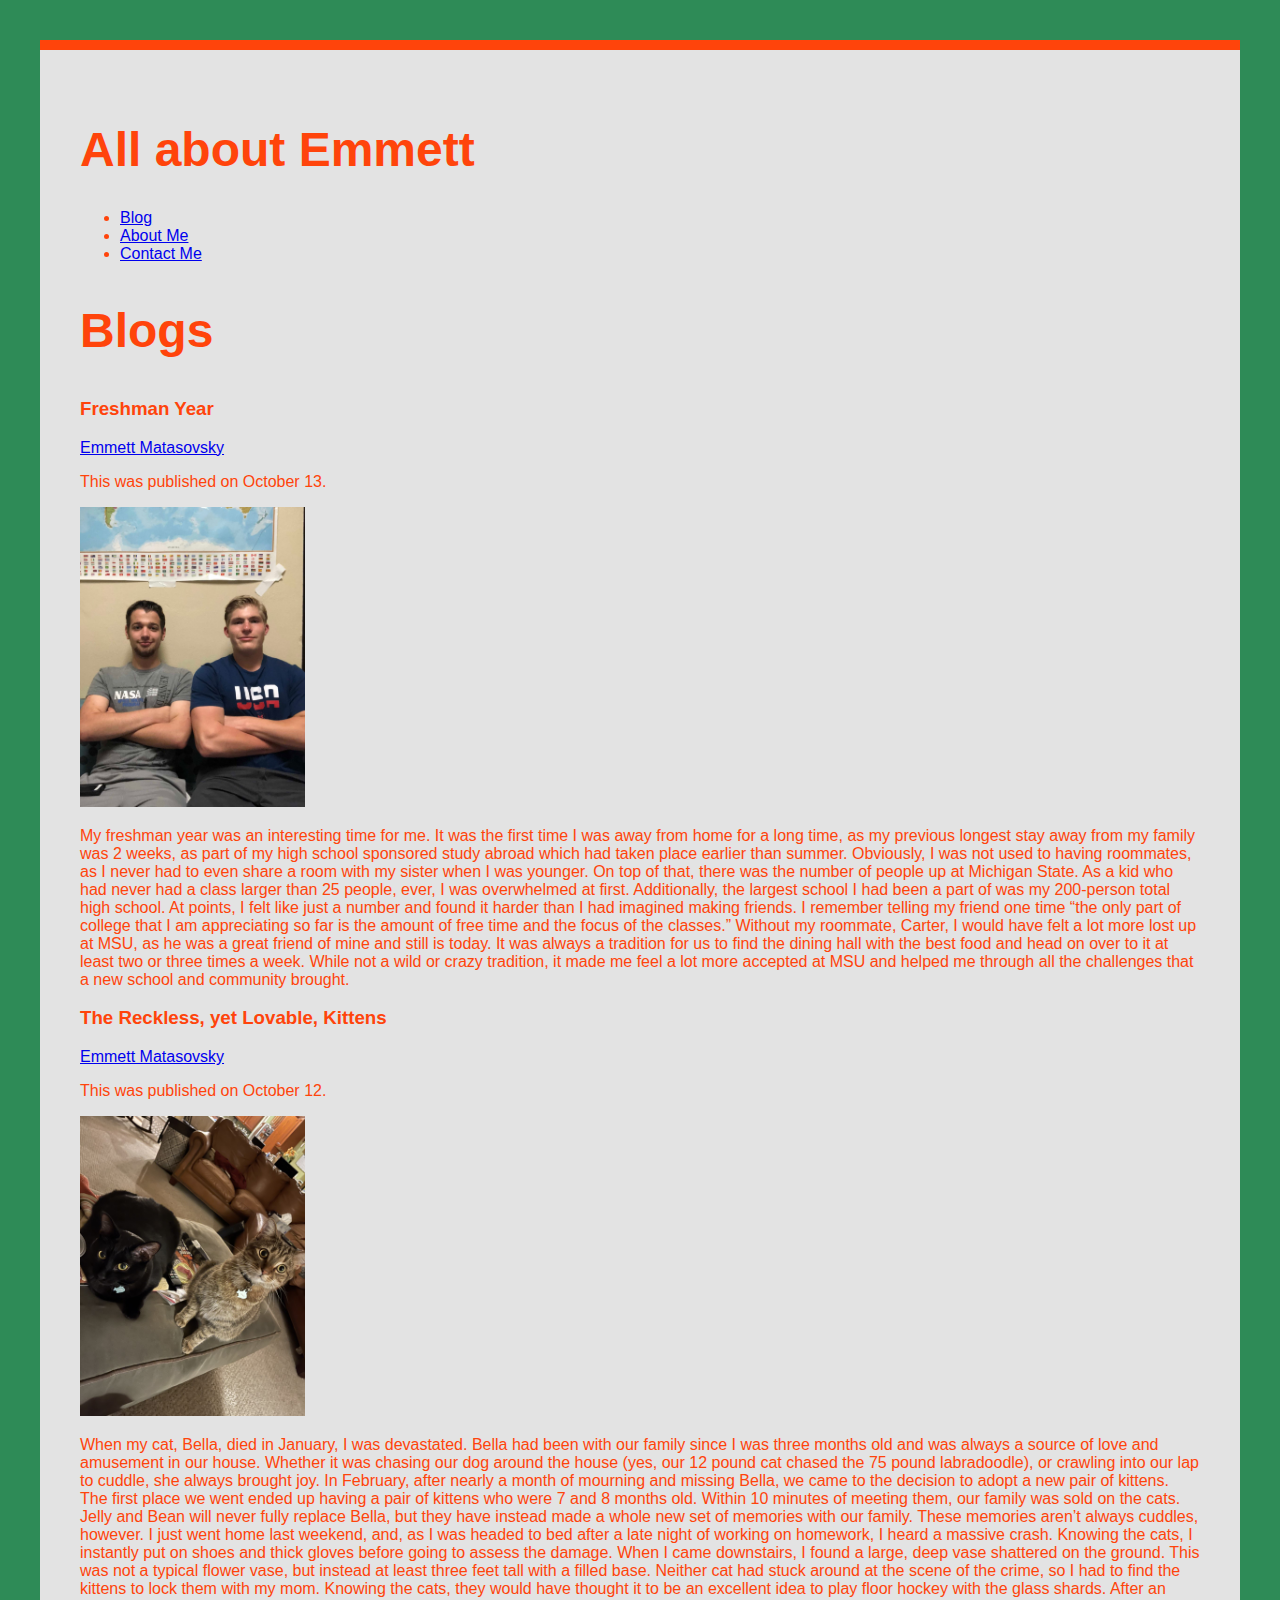
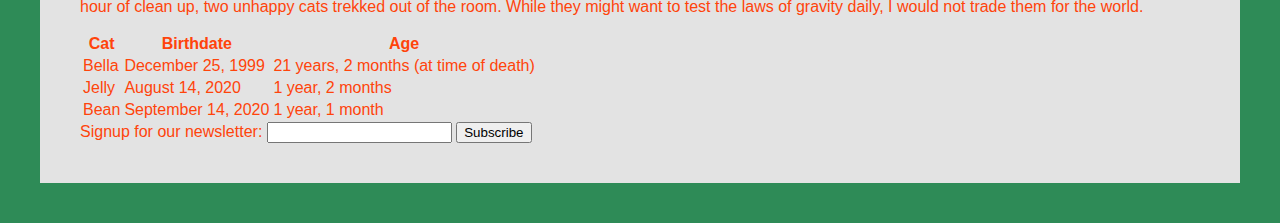
==== index.html @ 65b0ec15 "Update index.html" ====
<!DOCTYPE html>
<html lang="en">
    <head>
        <meta charset="UTF-8">
    <meta http-equiv="X-UA-Compatible" content="IE=edge">
    <meta name="viewport" content="width=device-width, initial-scale=1.0">
    <link rel="stylesheet" href="style.css">
    <title>My Blog</title>
    </head>
    <body>
        <header>
            <h1>All about Emmett</h1>
          
      
          <nav>
            <ul>
              <li><a href="index.html">Blog</a></li>
              <li><a href="about.html">About Me</a></li>
              <li><a href="contact.html">Contact Me</a></li>
            </ul>
          </nav>
        </header>
        <section id="blog">
          <h2>Blogs</h2>
          <article class="blog-post">
            <h3>Freshman Year</h3>
            <a href="https://twitter.com/E_Matasovsky57" rel="author">Emmett Matasovsky</a>
            <p>This was published on <time datetime="2021-10-13">October 13.</time></p>
            <p><img src="Freshman.jpg" alt="Carter and I, freshman year." height="300"></p>
            <p>
                My freshman year was an interesting time for me. It was the first time I was away from home for a long time, 
                as my previous longest stay away from my family was 2 weeks, as part of my high school sponsored study abroad
                 which had taken place earlier than summer. Obviously, I was not used to having roommates, as I never had to even 
                 share a room with my sister when I was younger. On top of that, there was the number of people up at Michigan
                  State. As a kid who had never had a class larger than 25 people, ever, I was overwhelmed at first. Additionally,
                   the largest school I had been a part of was my 200-person total high school. At points, I felt like just a 
                   number and found it harder than I had imagined making friends. I remember telling my friend one time 
                   “the only part of college that I am appreciating so far is the amount of free time and the focus of the
                    classes.” Without my roommate, Carter, I would have felt a lot more lost up at MSU, as he was a great friend 
                    of mine and still is today. It was always a tradition for us to find the dining hall with the best food and
                     head on over to it at least two or three times a week. While not a wild or crazy tradition, it made me feel 
                     a lot more accepted at MSU and helped me through all the challenges that a new school and community brought.
            </p></article>
            <article class="blog-post">
            <h3>The Reckless, yet Lovable, Kittens</h3>
                <a href="https://twitter.com/E_Matasovsky57" rel="author">Emmett Matasovsky</a>
                <p>This was published on <time datetime="2021-10-12">October 12.</time></p>
                <p><img src="Kittens.jpg" alt="Jelly and Bean" height="300"></p>
            <p>When my cat, Bella, died in January, I was devastated. Bella had been with our family since I was three months old and
                 was always a source of love and amusement in our house. Whether it was chasing our dog around the house (yes, our 12 pound
                  cat chased the 75 pound labradoodle), or crawling into our lap to cuddle, she always brought joy. In February, after nearly
                   a month of mourning and missing Bella, we came to the decision to adopt a new pair of kittens. The first place we went 
                   ended up having a pair of kittens who were 7 and 8 months old. Within 10 minutes of meeting them, our family was sold on the
                    cats. Jelly and Bean will never fully replace Bella, but they have instead made a whole new set of memories with our family. 
                    These memories aren’t always cuddles, however. I just went home last weekend, and, as I was headed to bed after a late night 
                    of working on homework, I heard a massive crash. Knowing the cats, I instantly put on shoes and thick gloves before going to
                     assess the damage. When I came downstairs, I found a large, deep vase shattered on the ground. This was not a typical flower 
                     vase, but instead at least three feet tall with a filled base. Neither cat had stuck around at the scene of the crime, 
                     so I had to find the kittens to lock them with my mom. Knowing the cats, they would have thought it to be an excellent idea 
                     to play floor hockey with the glass shards. After an hour of clean up, two unhappy cats trekked out of the room. 
                While they might want to test the laws of gravity daily, I would not trade them for the world.</p>
                <table>
                  <tr>
                    <th>Cat</th>
                    <th>Birthdate</th>
                    <th>Age</th>
                  </tr>
                  <tr>
                    <td>Bella</td>
                    <td>December 25, 1999</td>
                    <td>21 years, 2 months (at time of death)</td>
                  </tr>
                  <tr>
                    <td>Jelly</td>
                    <td>August 14, 2020</td>
                    <td>1 year, 2 months</td>
                  </tr>
                  <tr>
                    <td>Bean</td>
                    <td>September 14, 2020</td>
                    <td>1 year, 1 month</td>
                  </tr>
                </table>
            </article>
          </section>
            <form>
              <label> Signup for our newsletter:
                <input type="text">
              </label>
              <button>Subscribe</button>
            </form>
    </body>
</html>
---- style.css ----
html{
    background: seagreen;
}
body{
    background: #e3e3e3;
    font-family: Arial, Helvetica, sans-serif;
    margin: 40px;
    padding: 40px;
    color: rgb(255, 68, 11);
    border-top: 10px solid rgb(255, 68, 11);
}
h1{
    font-size: 3em;
}
h2{
    font-size: 3em;
}
h4{
    font-size: 2em;
}
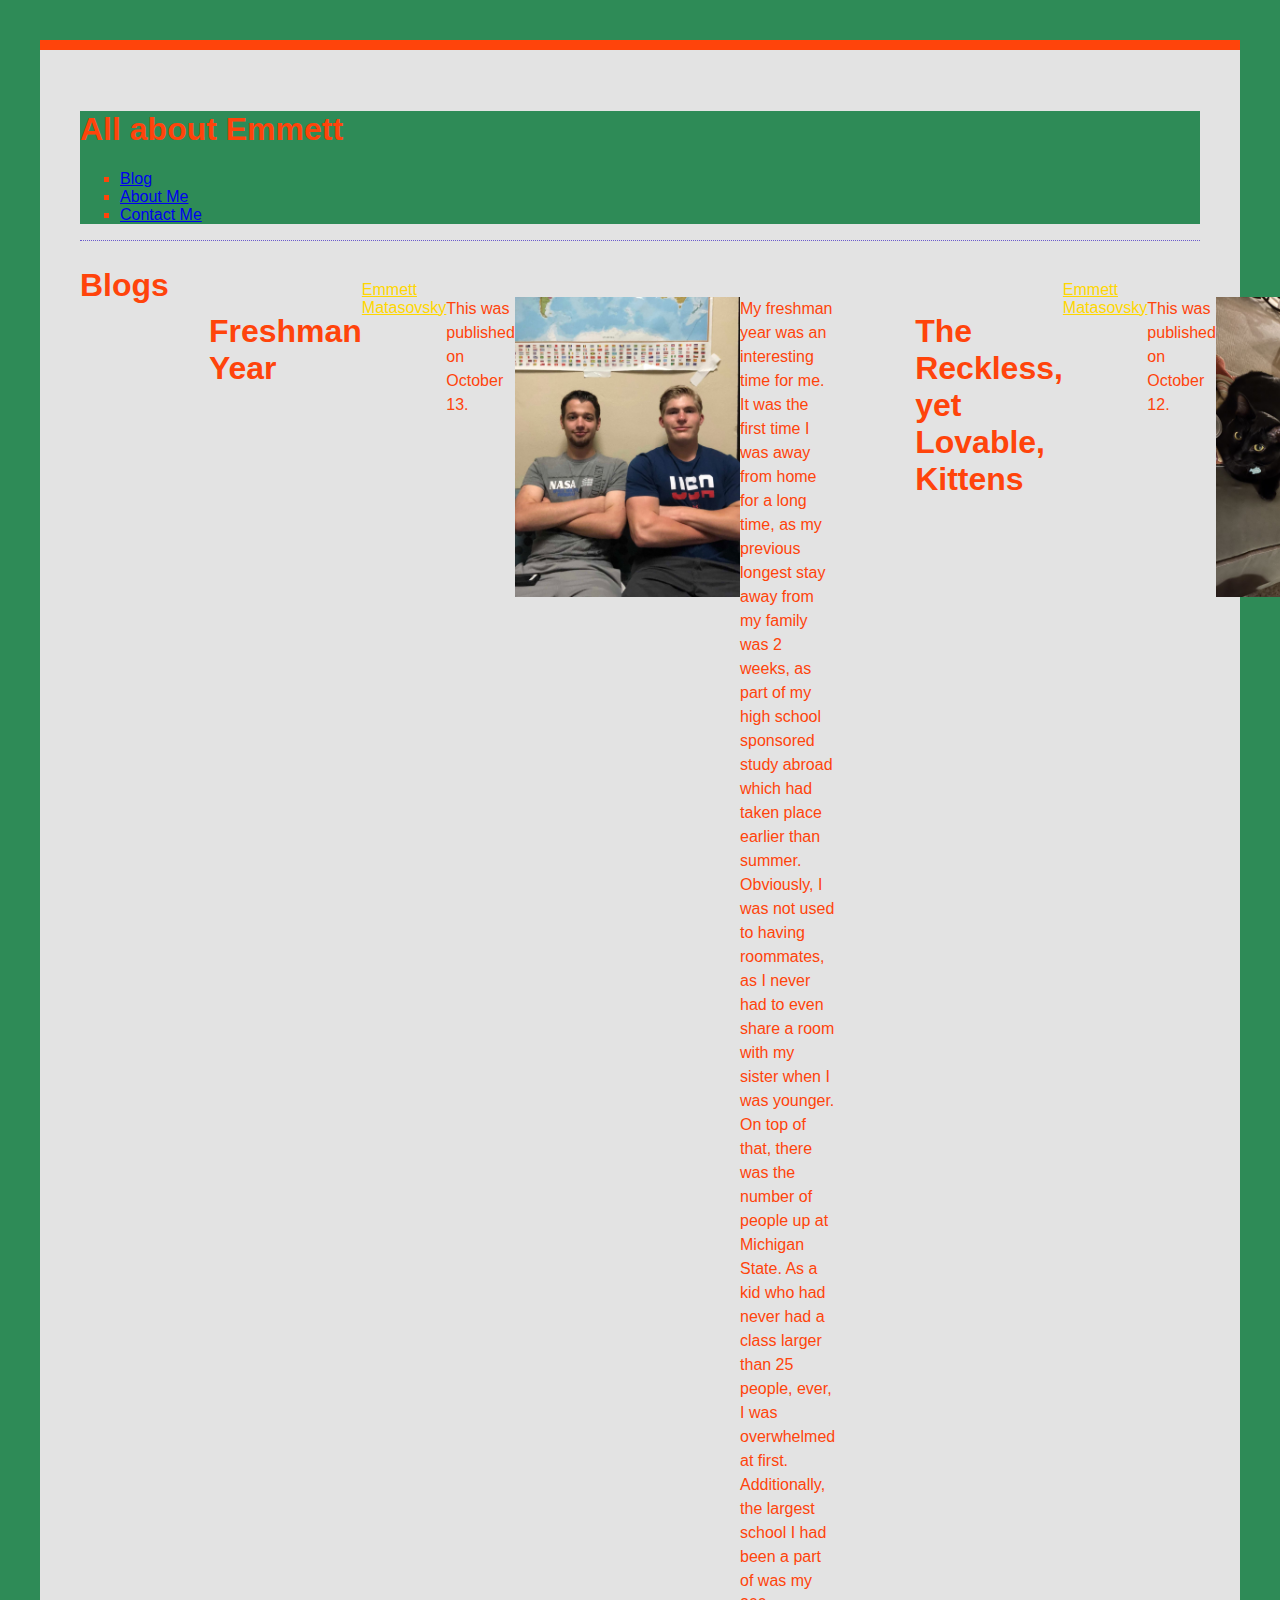
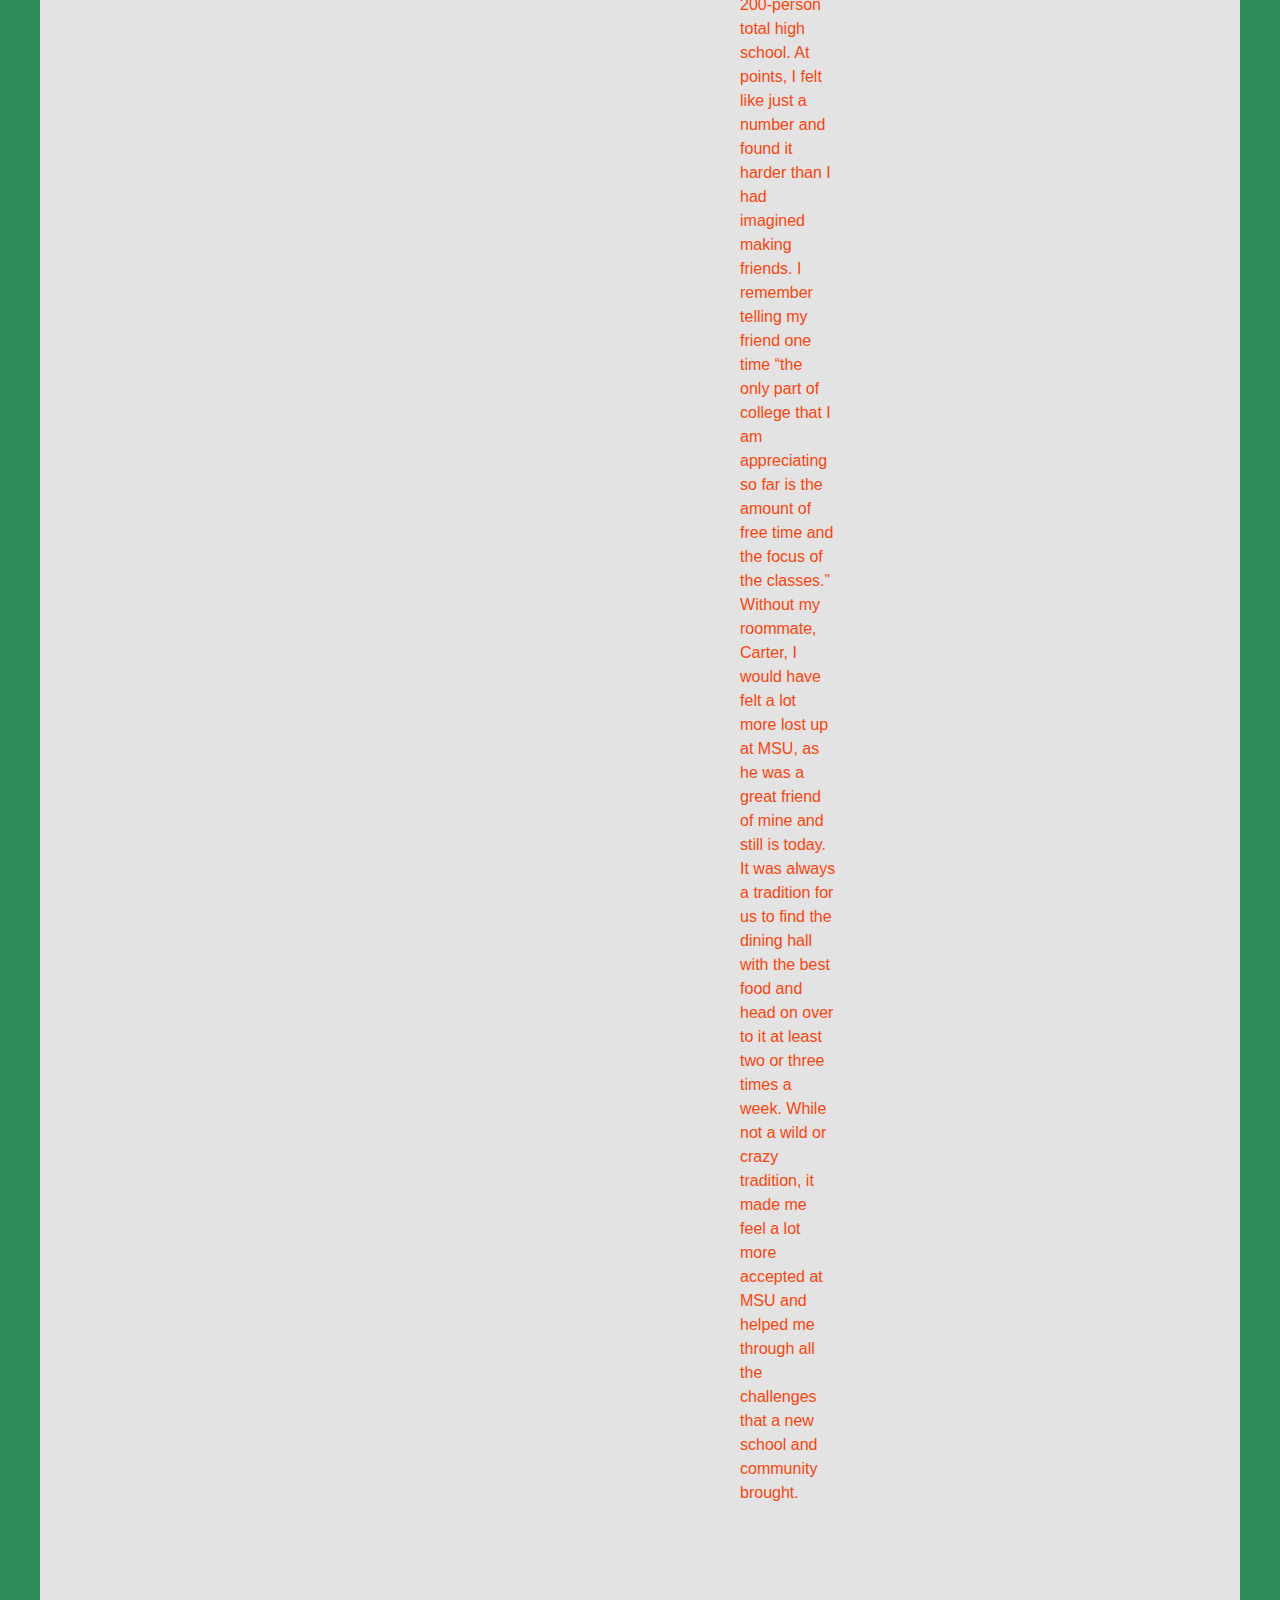
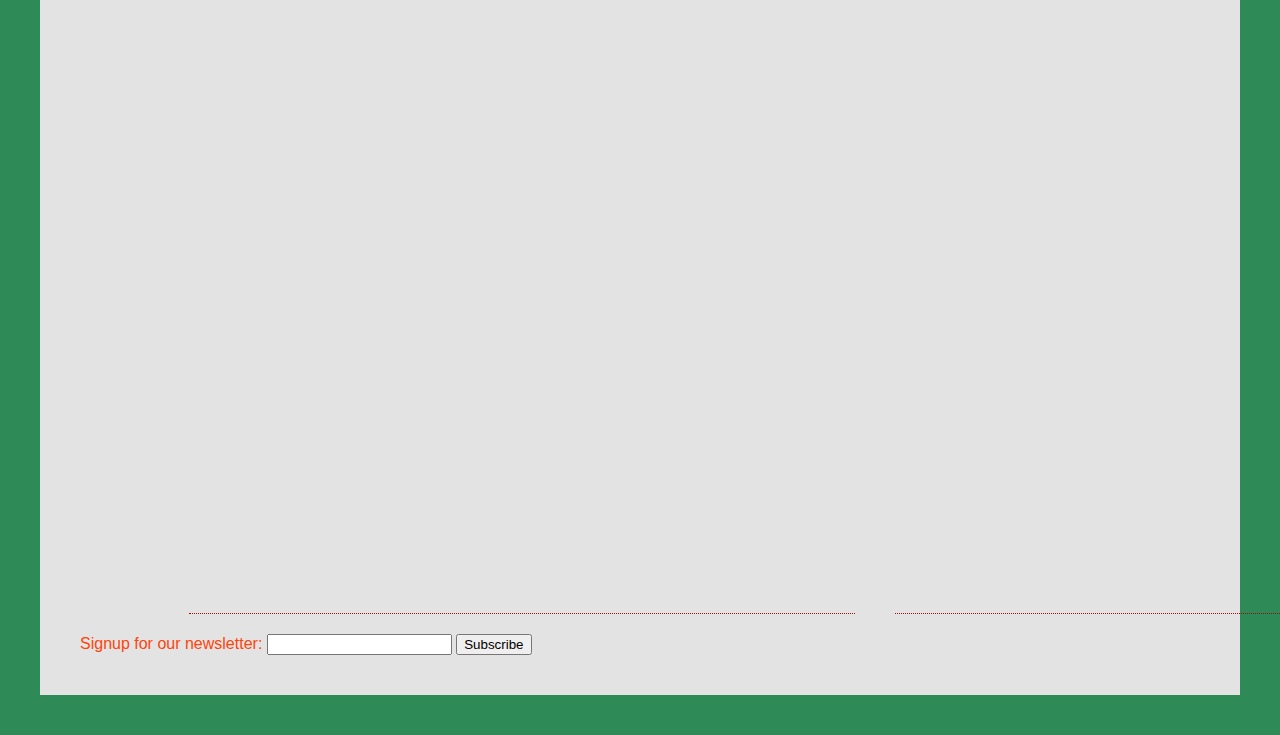
==== commit abca0964: "Update index.html" ====
--- a/index.html
+++ b/index.html
@@ -8,7 +8,7 @@
     <title>My Blog</title>
     </head>
     <body>
-        <header>
+        <header class="stickyarea">
             <h1>All about Emmett</h1>
           
       
--- a/style.css
+++ b/style.css
@@ -9,12 +9,48 @@
     color: rgb(255, 68, 11);
     border-top: 10px solid rgb(255, 68, 11);
 }
+header{
+    background: seagreen;
+    position: sticky;
+    top:0;
+}
+section{
+    display: flex;
+}
+.blog-post{
+    padding: 20px;
+    margin: 20px;
+    display: flex;
+}
+
+}
 h1{
     font-size: 3em;
+    margin: 0;
+}
+p{
+    line-height: 1.5em;
+
 }
 h2{
-    font-size: 3em;
+    font-size: 2em;
+}
+h3{
+    font-size: 2em;
+    
 }
 h4{
     font-size: 2em;
-}+}
+ul {
+    list-style: square;
+}
+a[href="https://twitter.com/E_Matasovsky57"]{
+    color: gold;
+}
+#blog {
+    border-top: 1px dotted slateblue;
+}
+.blog-post{
+    border-bottom: 1px dotted #a00f0f;
+}
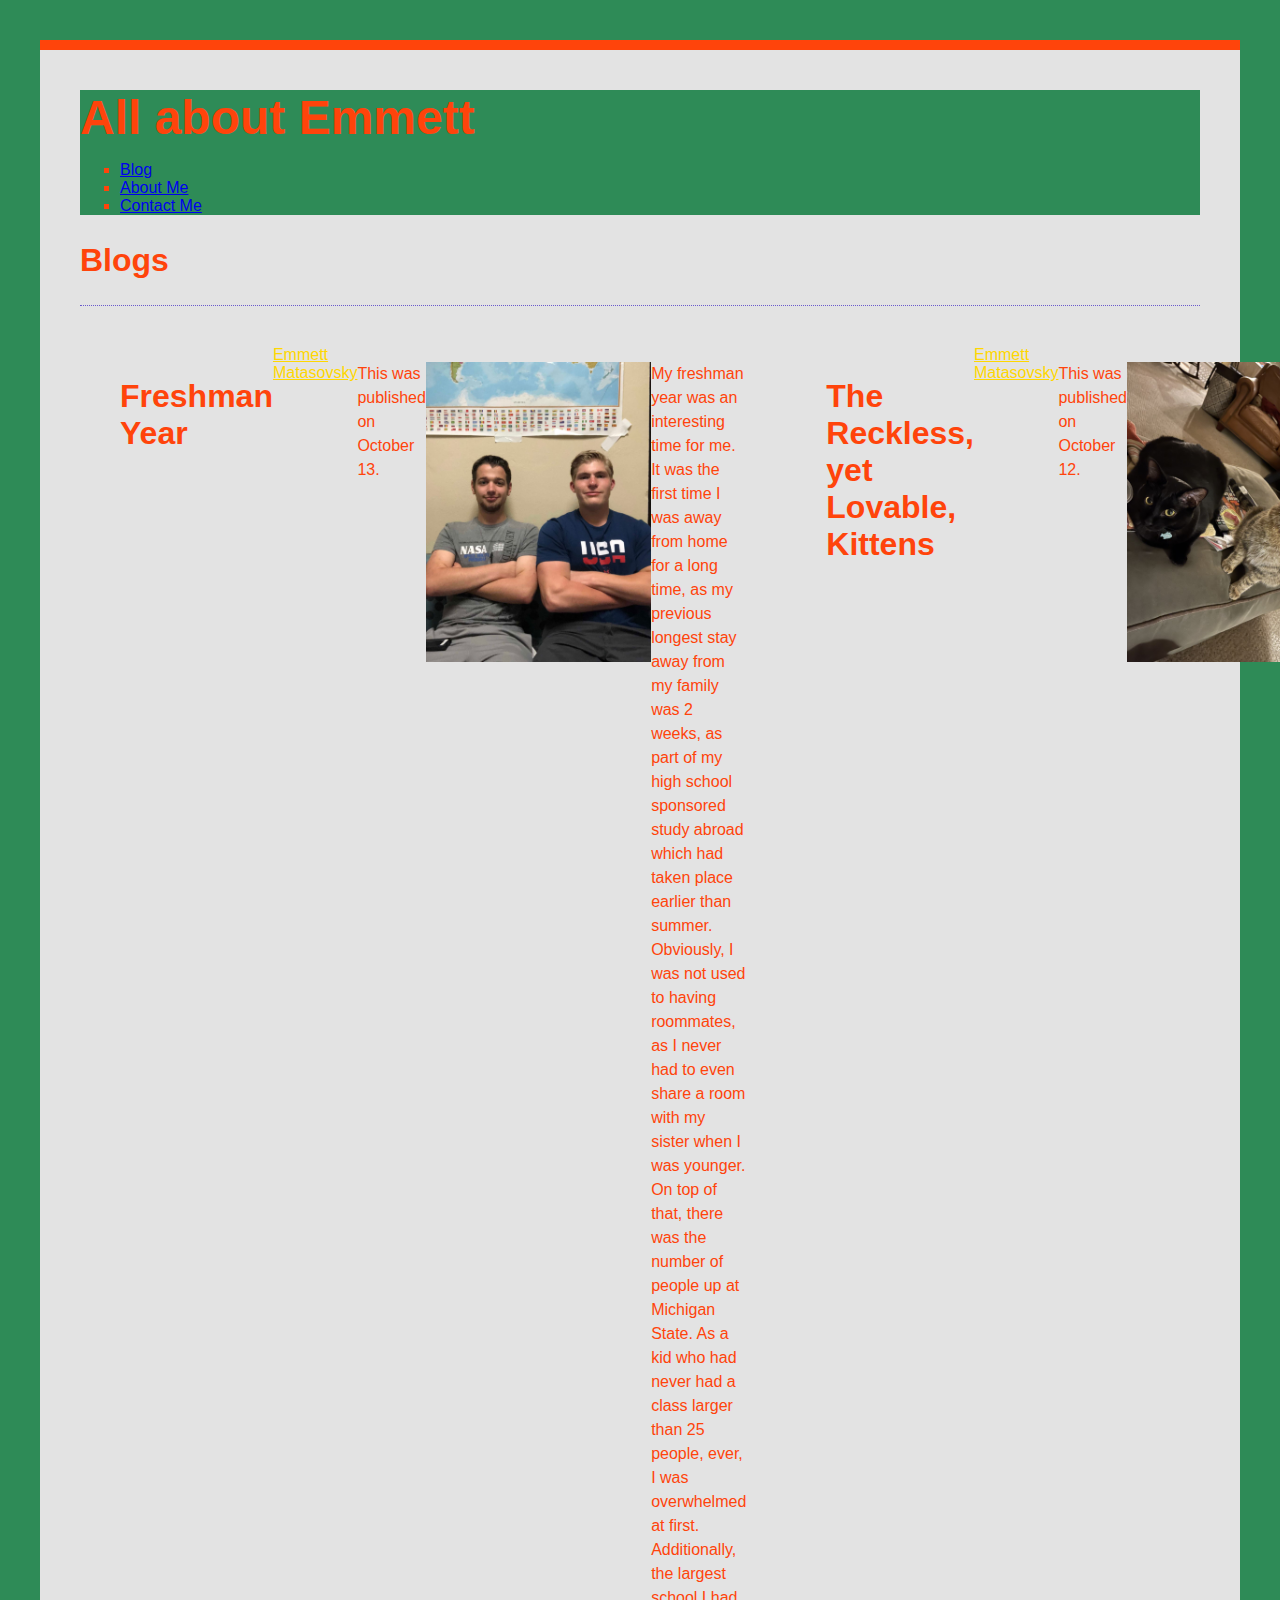
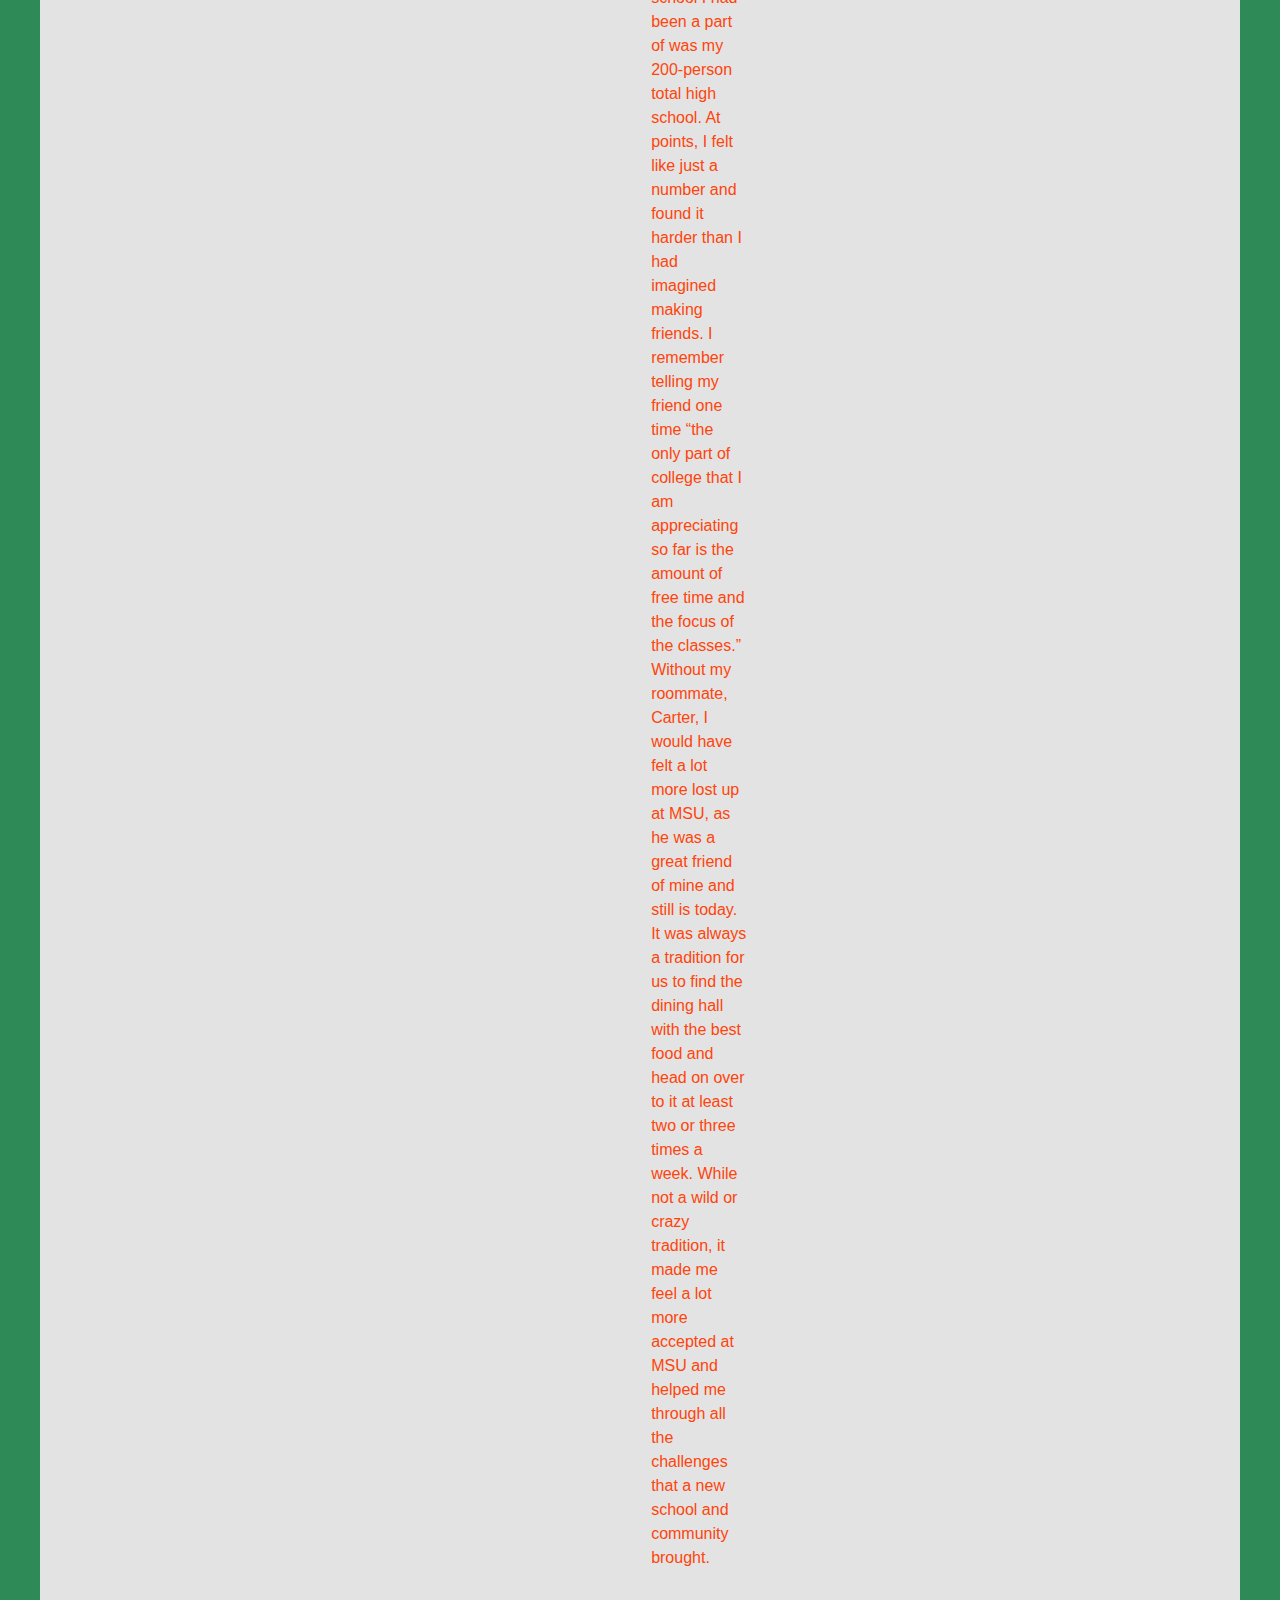
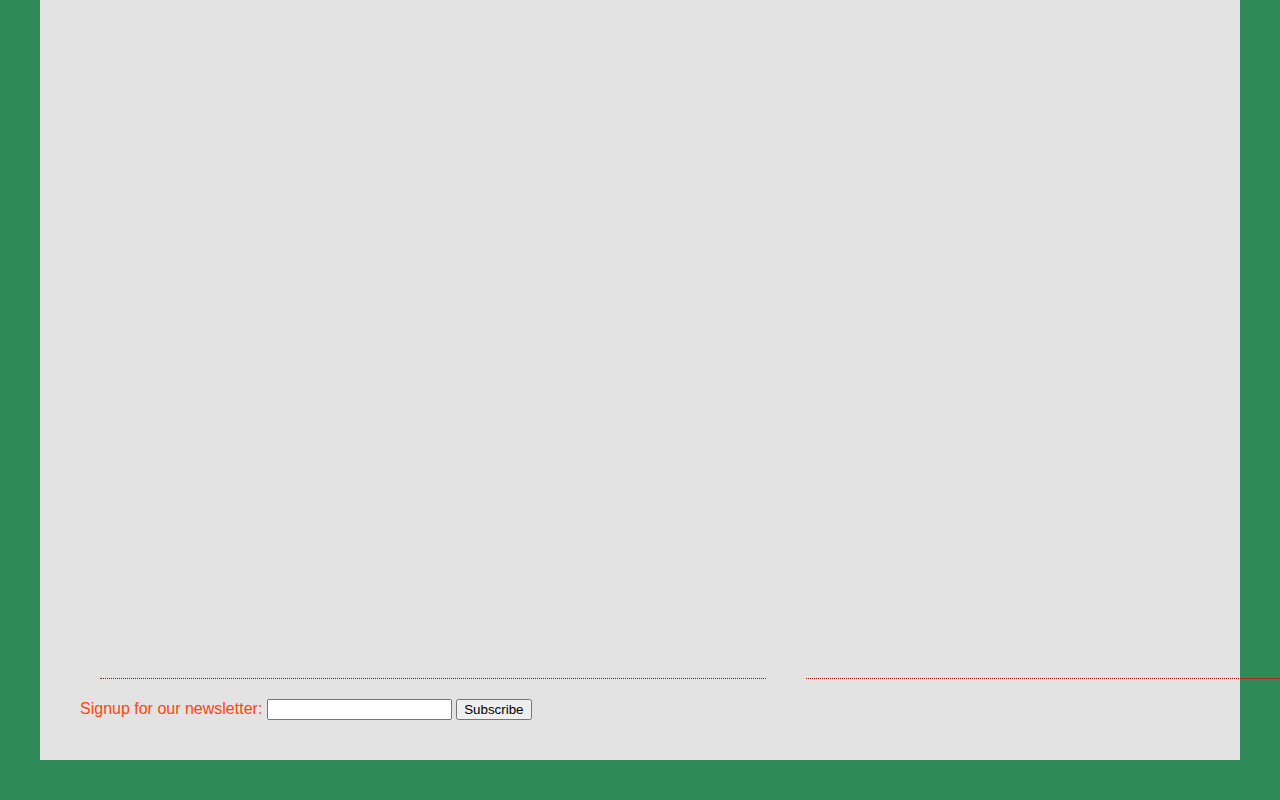
==== commit ce87b239: "Update index.html" ====
--- a/index.html
+++ b/index.html
@@ -20,8 +20,8 @@
             </ul>
           </nav>
         </header>
+        <header><h2>Blogs</h2></header>
         <section id="blog">
-          <h2>Blogs</h2>
           <article class="blog-post">
             <h3>Freshman Year</h3>
             <a href="https://twitter.com/E_Matasovsky57" rel="author">Emmett Matasovsky</a>
--- a/style.css
+++ b/style.css
@@ -9,7 +9,7 @@
     color: rgb(255, 68, 11);
     border-top: 10px solid rgb(255, 68, 11);
 }
-header{
+.stickyarea{
     background: seagreen;
     position: sticky;
     top:0;
@@ -21,8 +21,6 @@
     padding: 20px;
     margin: 20px;
     display: flex;
-}
-
 }
 h1{
     font-size: 3em;
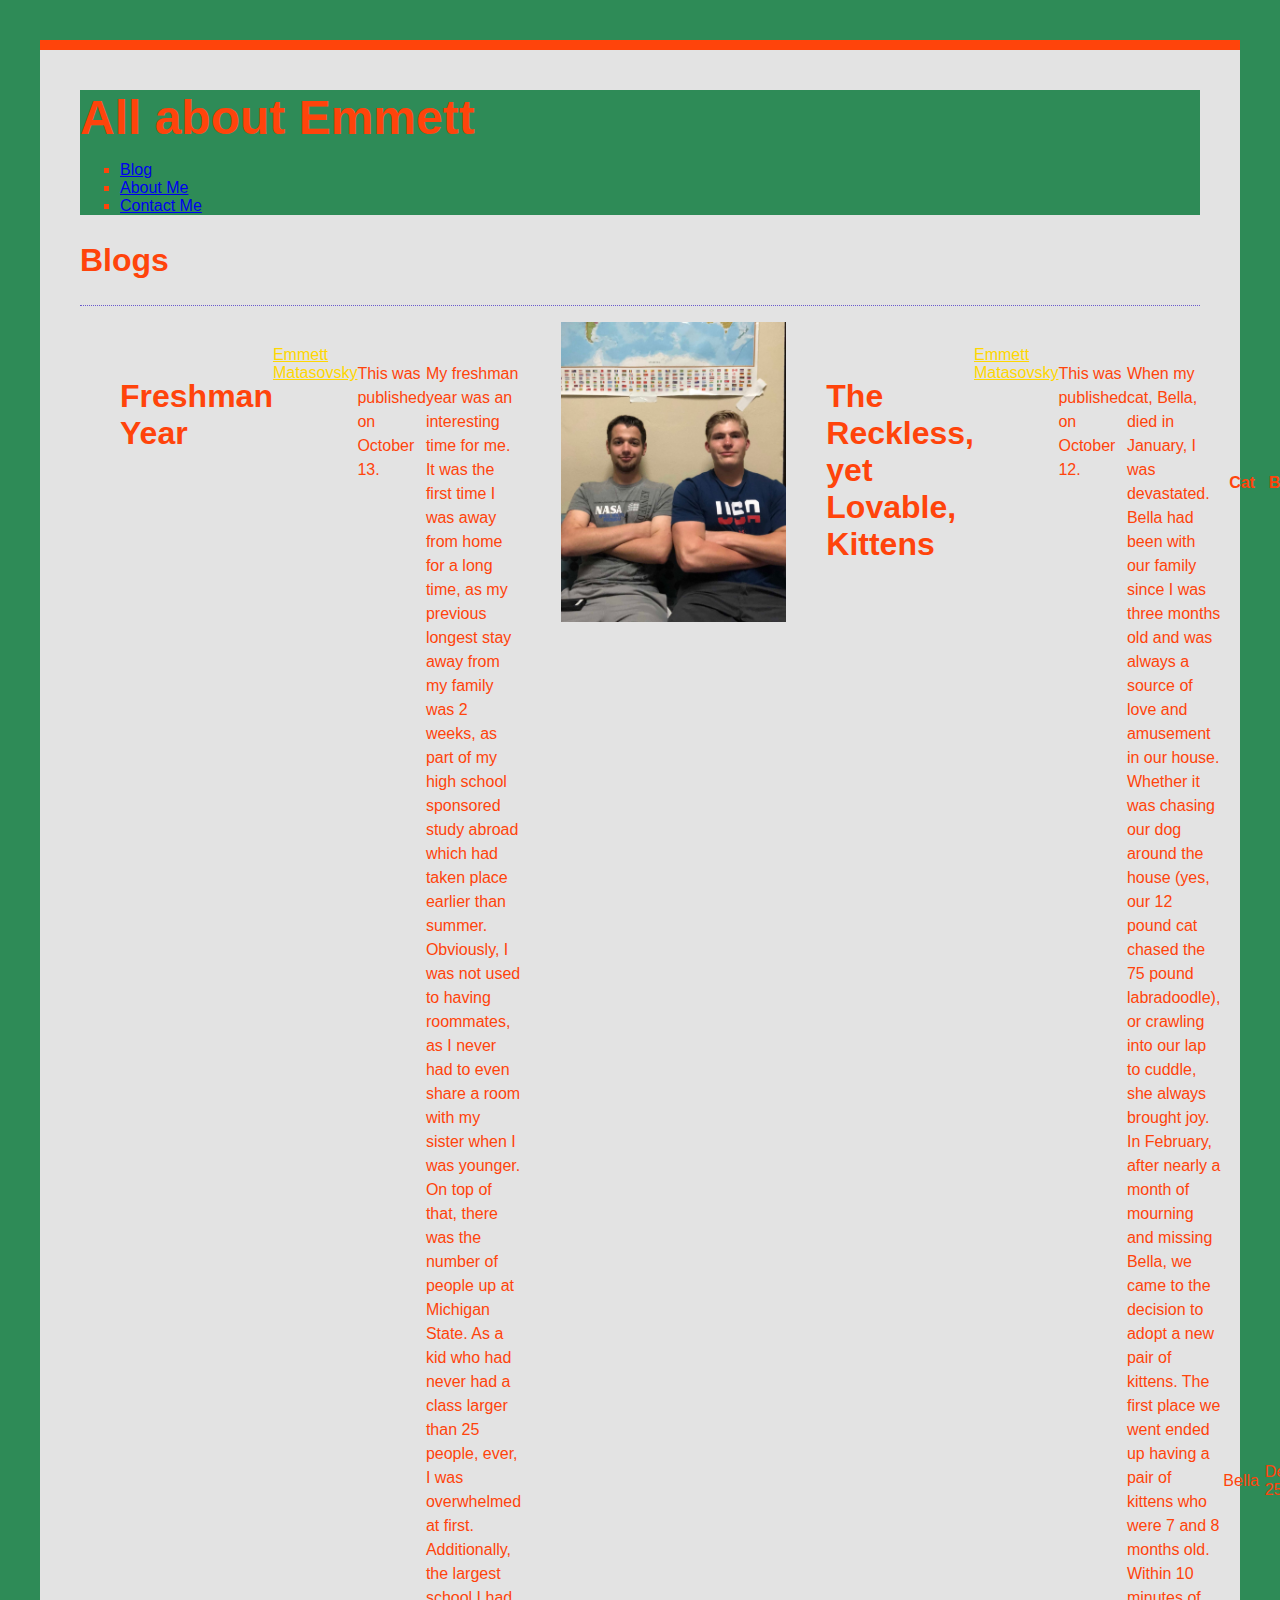
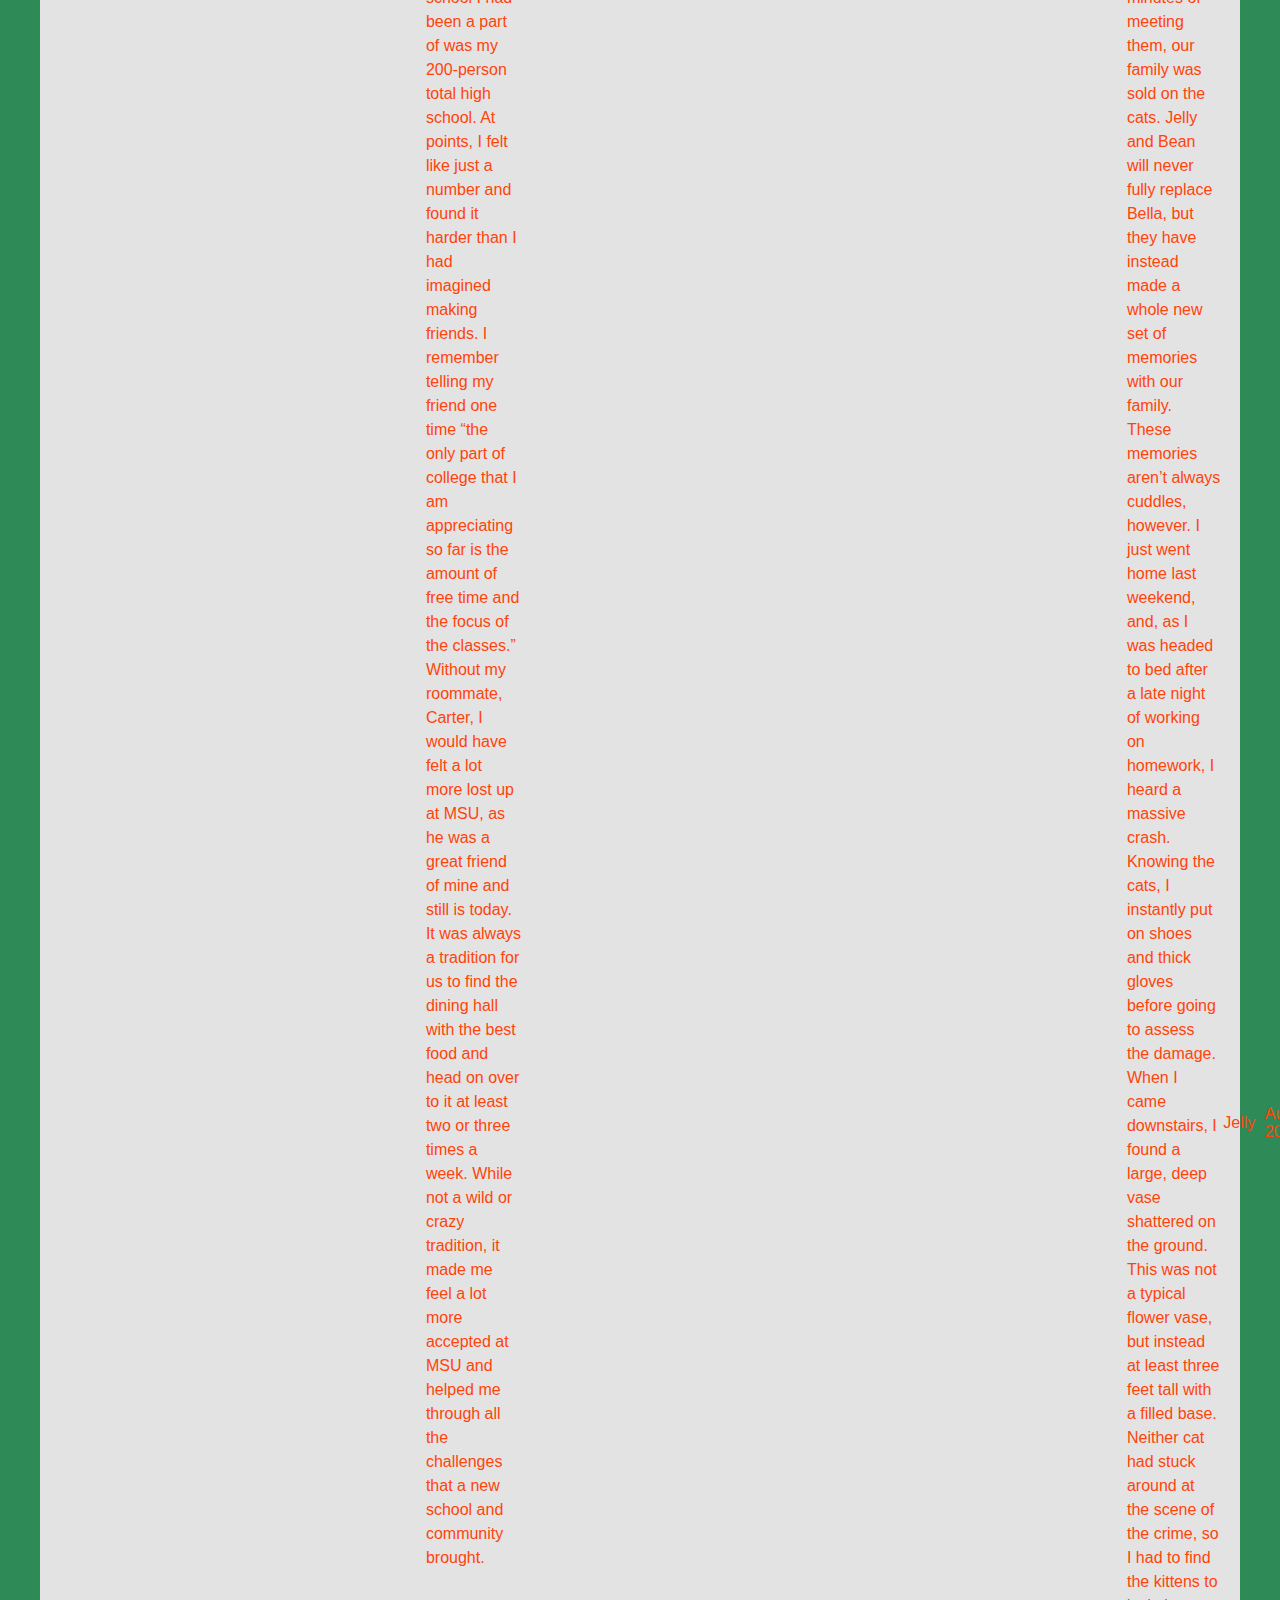
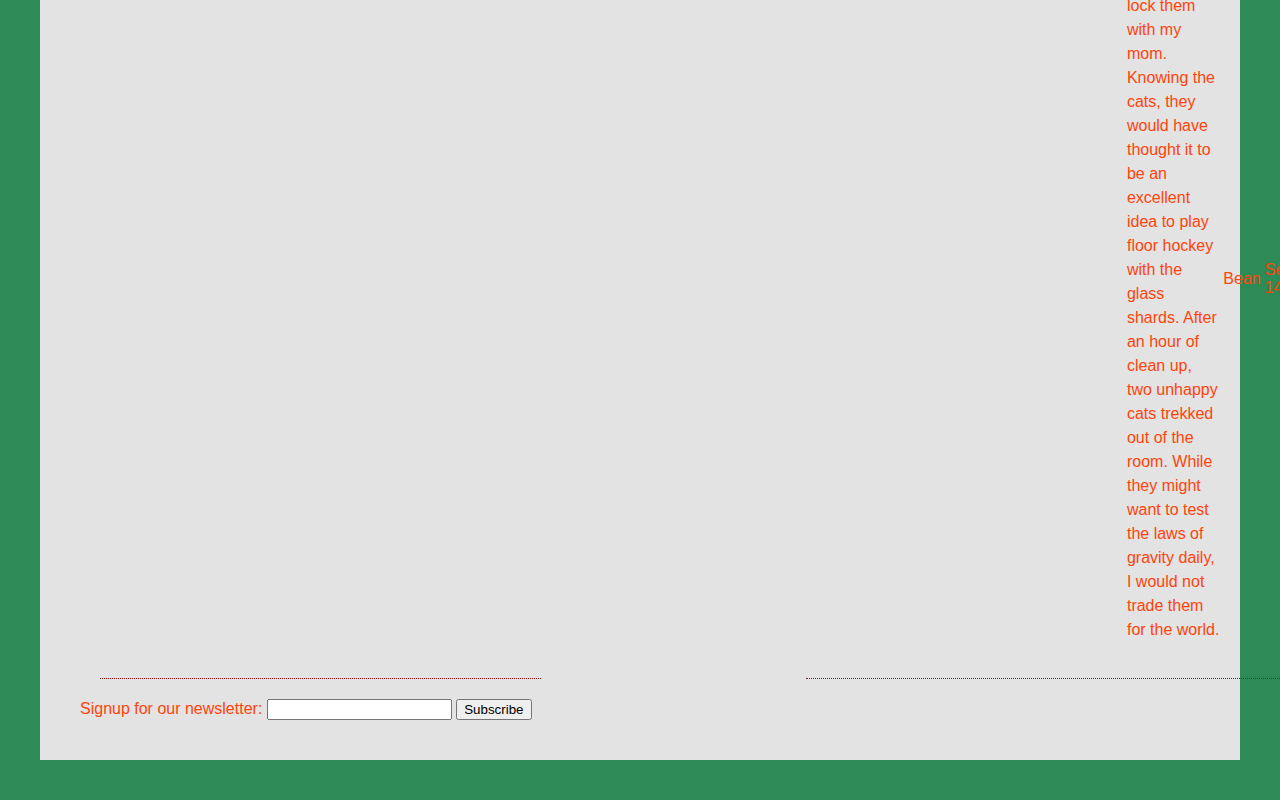
==== commit 8fd4c187: "Update index.html" ====
--- a/index.html
+++ b/index.html
@@ -26,7 +26,6 @@
             <h3>Freshman Year</h3>
             <a href="https://twitter.com/E_Matasovsky57" rel="author">Emmett Matasovsky</a>
             <p>This was published on <time datetime="2021-10-13">October 13.</time></p>
-            <p><img src="Freshman.jpg" alt="Carter and I, freshman year." height="300"></p>
             <p>
                 My freshman year was an interesting time for me. It was the first time I was away from home for a long time, 
                 as my previous longest stay away from my family was 2 weeks, as part of my high school sponsored study abroad
@@ -41,11 +40,11 @@
                      head on over to it at least two or three times a week. While not a wild or crazy tradition, it made me feel 
                      a lot more accepted at MSU and helped me through all the challenges that a new school and community brought.
             </p></article>
+            <p><img src="Freshman.jpg" alt="Carter and I, freshman year." height="300"></p>
             <article class="blog-post">
             <h3>The Reckless, yet Lovable, Kittens</h3>
                 <a href="https://twitter.com/E_Matasovsky57" rel="author">Emmett Matasovsky</a>
                 <p>This was published on <time datetime="2021-10-12">October 12.</time></p>
-                <p><img src="Kittens.jpg" alt="Jelly and Bean" height="300"></p>
             <p>When my cat, Bella, died in January, I was devastated. Bella had been with our family since I was three months old and
                  was always a source of love and amusement in our house. Whether it was chasing our dog around the house (yes, our 12 pound
                   cat chased the 75 pound labradoodle), or crawling into our lap to cuddle, she always brought joy. In February, after nearly
@@ -82,6 +81,7 @@
                   </tr>
                 </table>
             </article>
+            <p><img src="Kittens.jpg" alt="Jelly and Bean" height="300"></p>
           </section>
             <form>
               <label> Signup for our newsletter:
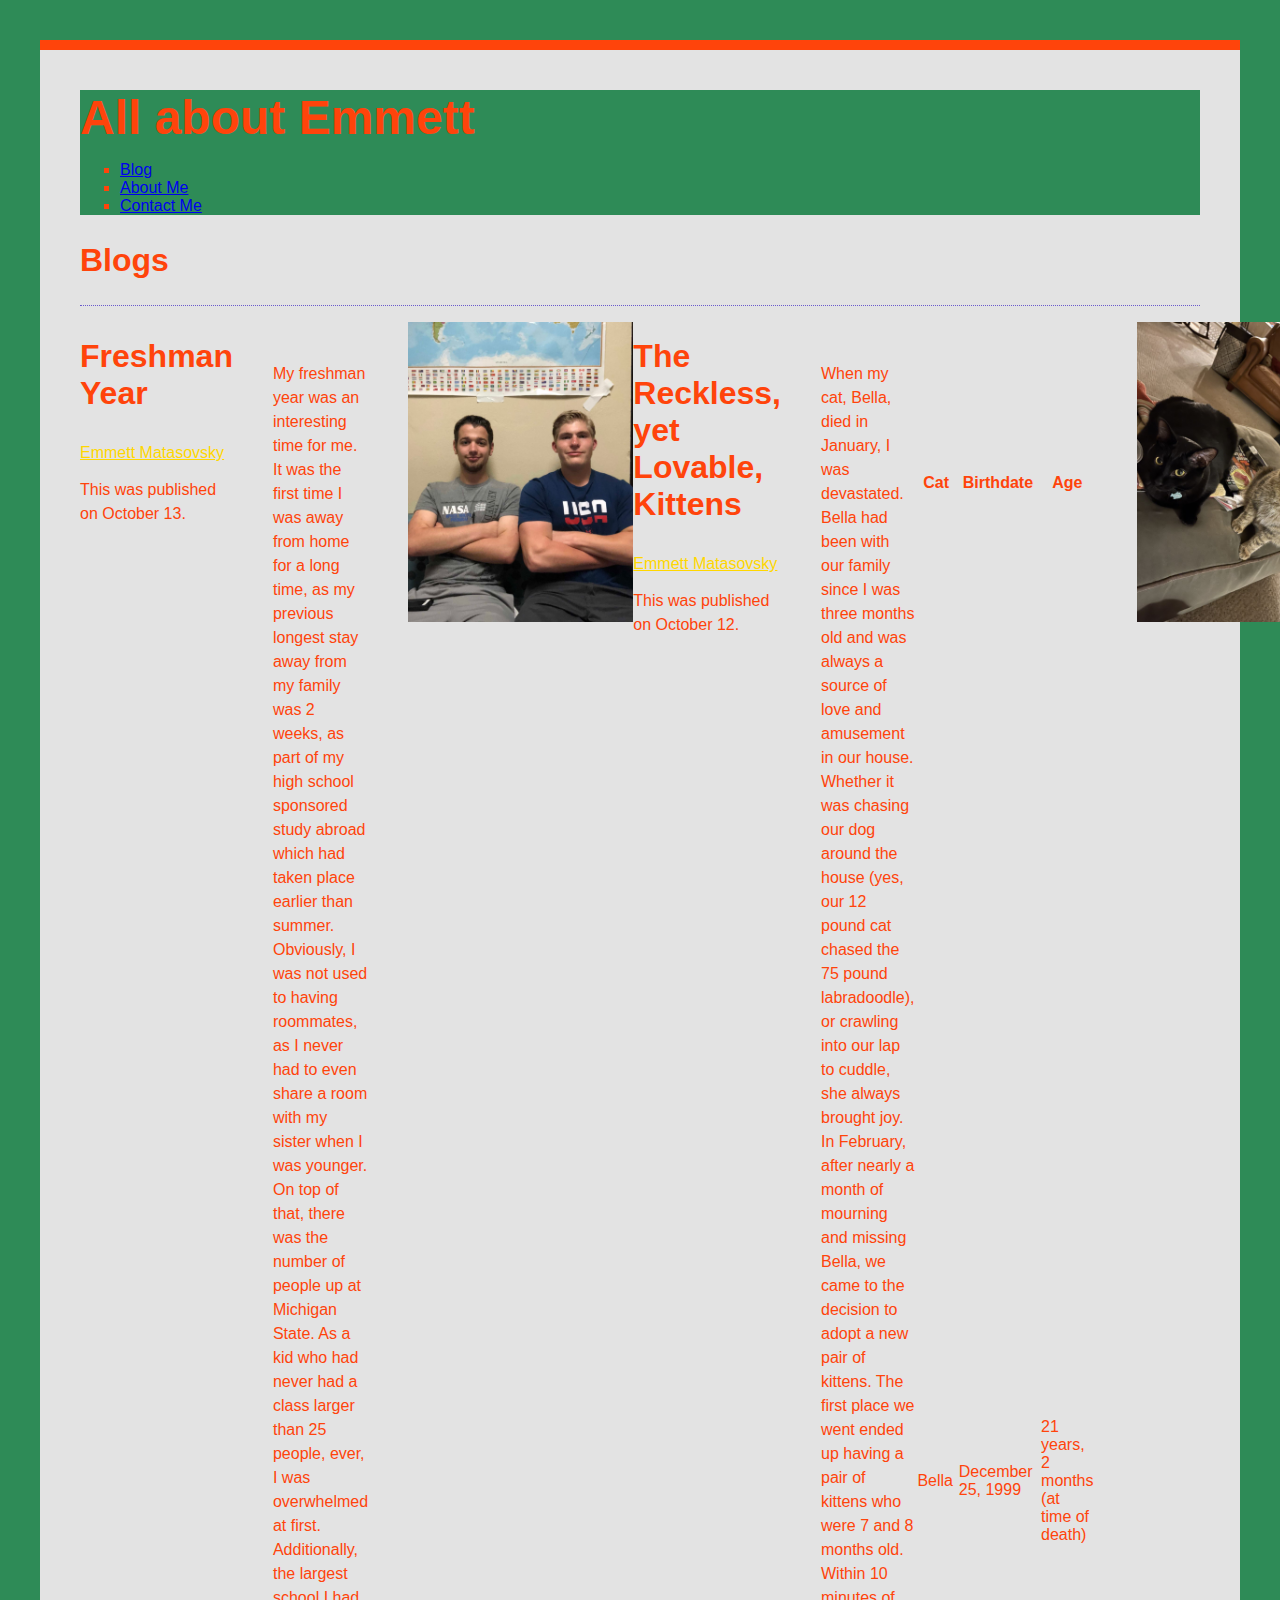
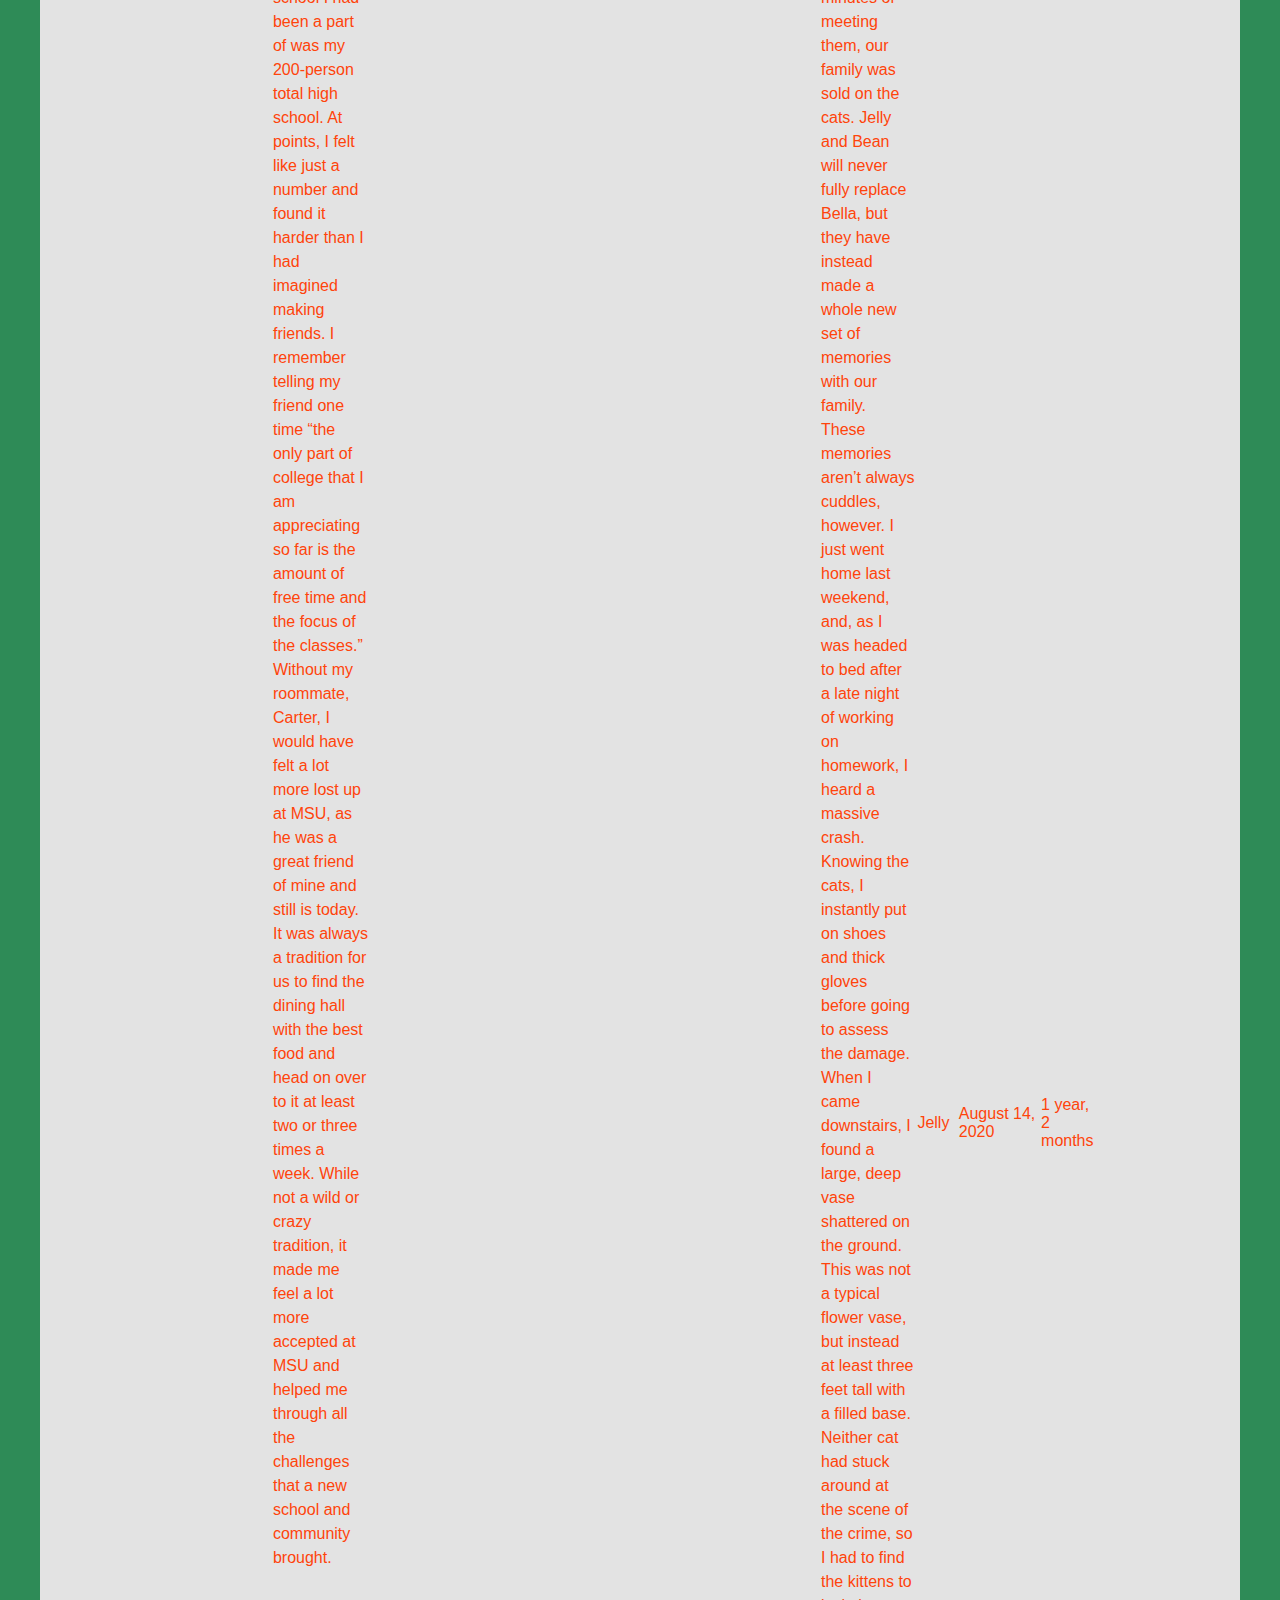
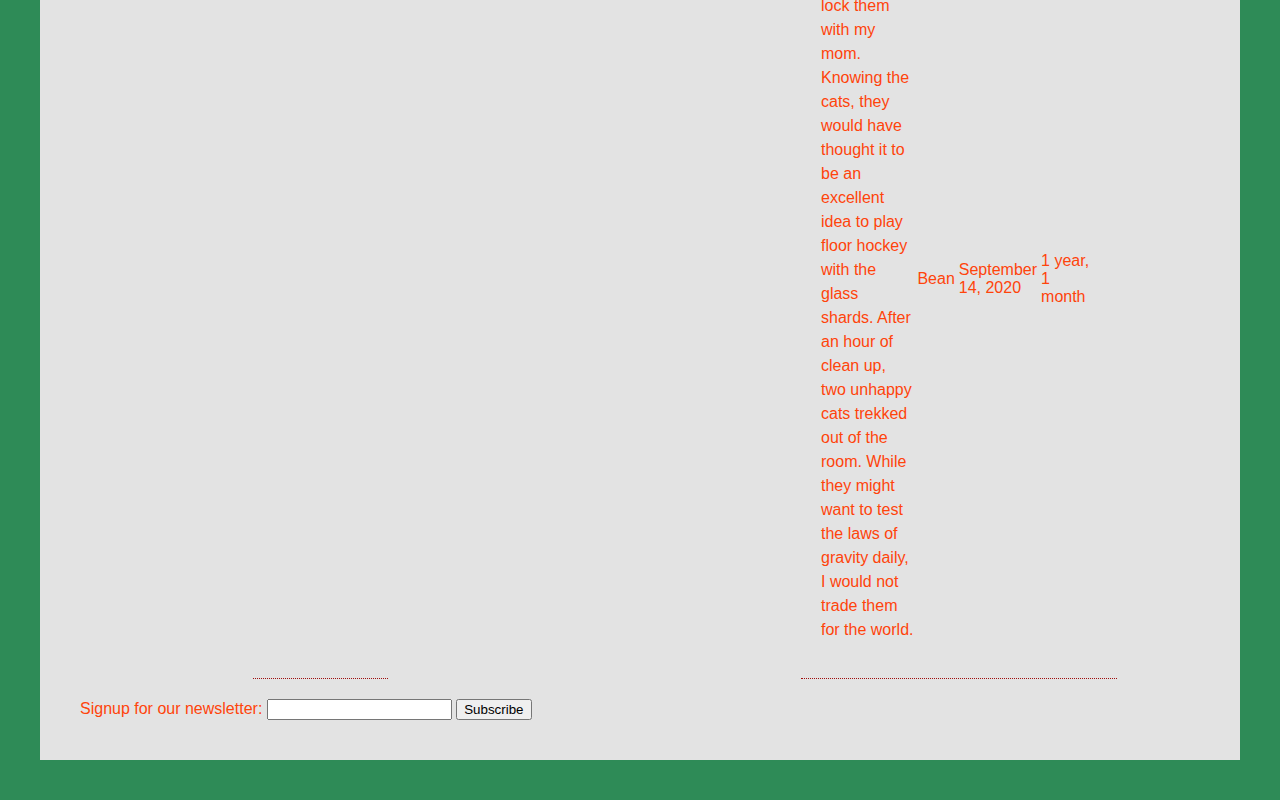
==== commit dda850af: "Update index.html" ====
--- a/index.html
+++ b/index.html
@@ -22,10 +22,12 @@
         </header>
         <header><h2>Blogs</h2></header>
         <section id="blog">
-          <article class="blog-post">
+          <header>
             <h3>Freshman Year</h3>
             <a href="https://twitter.com/E_Matasovsky57" rel="author">Emmett Matasovsky</a>
             <p>This was published on <time datetime="2021-10-13">October 13.</time></p>
+          </header>
+          <article class="blog-post">
             <p>
                 My freshman year was an interesting time for me. It was the first time I was away from home for a long time, 
                 as my previous longest stay away from my family was 2 weeks, as part of my high school sponsored study abroad
@@ -41,10 +43,12 @@
                      a lot more accepted at MSU and helped me through all the challenges that a new school and community brought.
             </p></article>
             <p><img src="Freshman.jpg" alt="Carter and I, freshman year." height="300"></p>
+            <header>
+              <h3>The Reckless, yet Lovable, Kittens</h3>
+              <a href="https://twitter.com/E_Matasovsky57" rel="author">Emmett Matasovsky</a>
+              <p>This was published on <time datetime="2021-10-12">October 12.</time></p>
+            </header>
             <article class="blog-post">
-            <h3>The Reckless, yet Lovable, Kittens</h3>
-                <a href="https://twitter.com/E_Matasovsky57" rel="author">Emmett Matasovsky</a>
-                <p>This was published on <time datetime="2021-10-12">October 12.</time></p>
             <p>When my cat, Bella, died in January, I was devastated. Bella had been with our family since I was three months old and
                  was always a source of love and amusement in our house. Whether it was chasing our dog around the house (yes, our 12 pound
                   cat chased the 75 pound labradoodle), or crawling into our lap to cuddle, she always brought joy. In February, after nearly
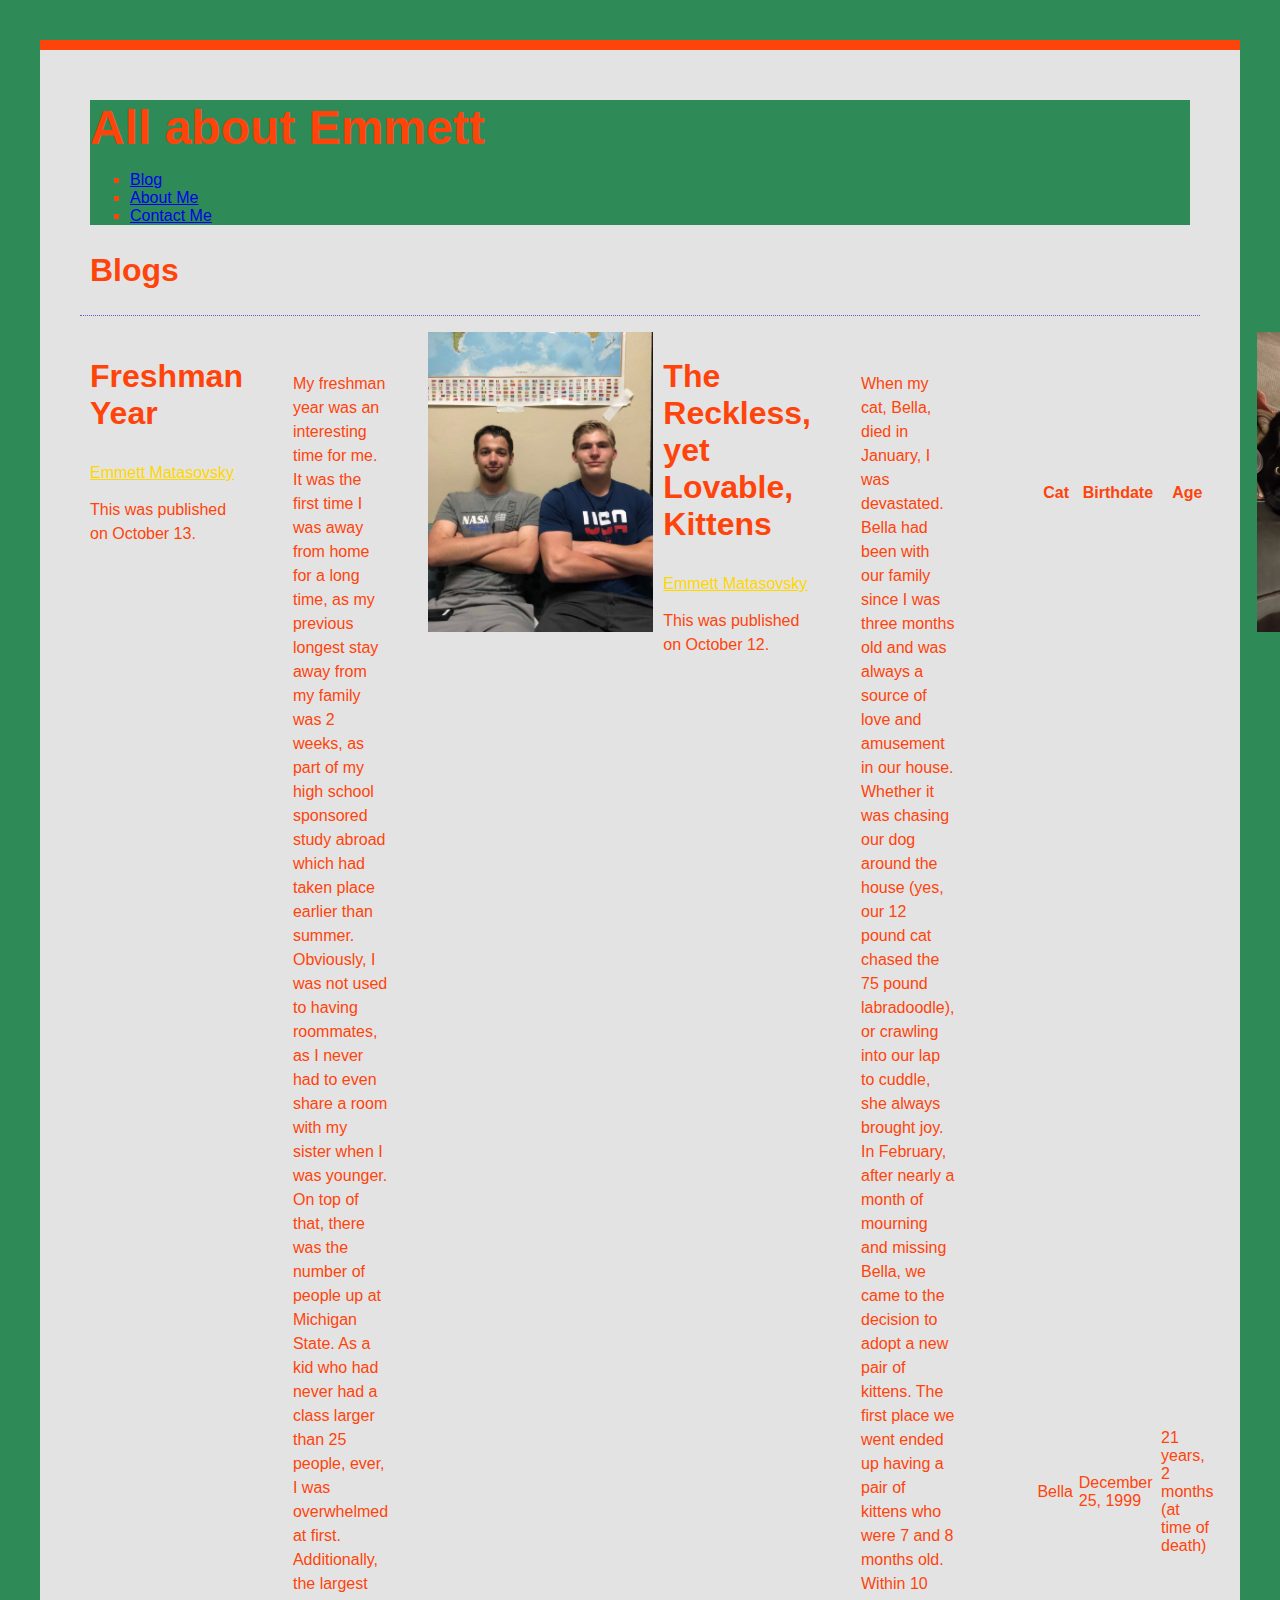
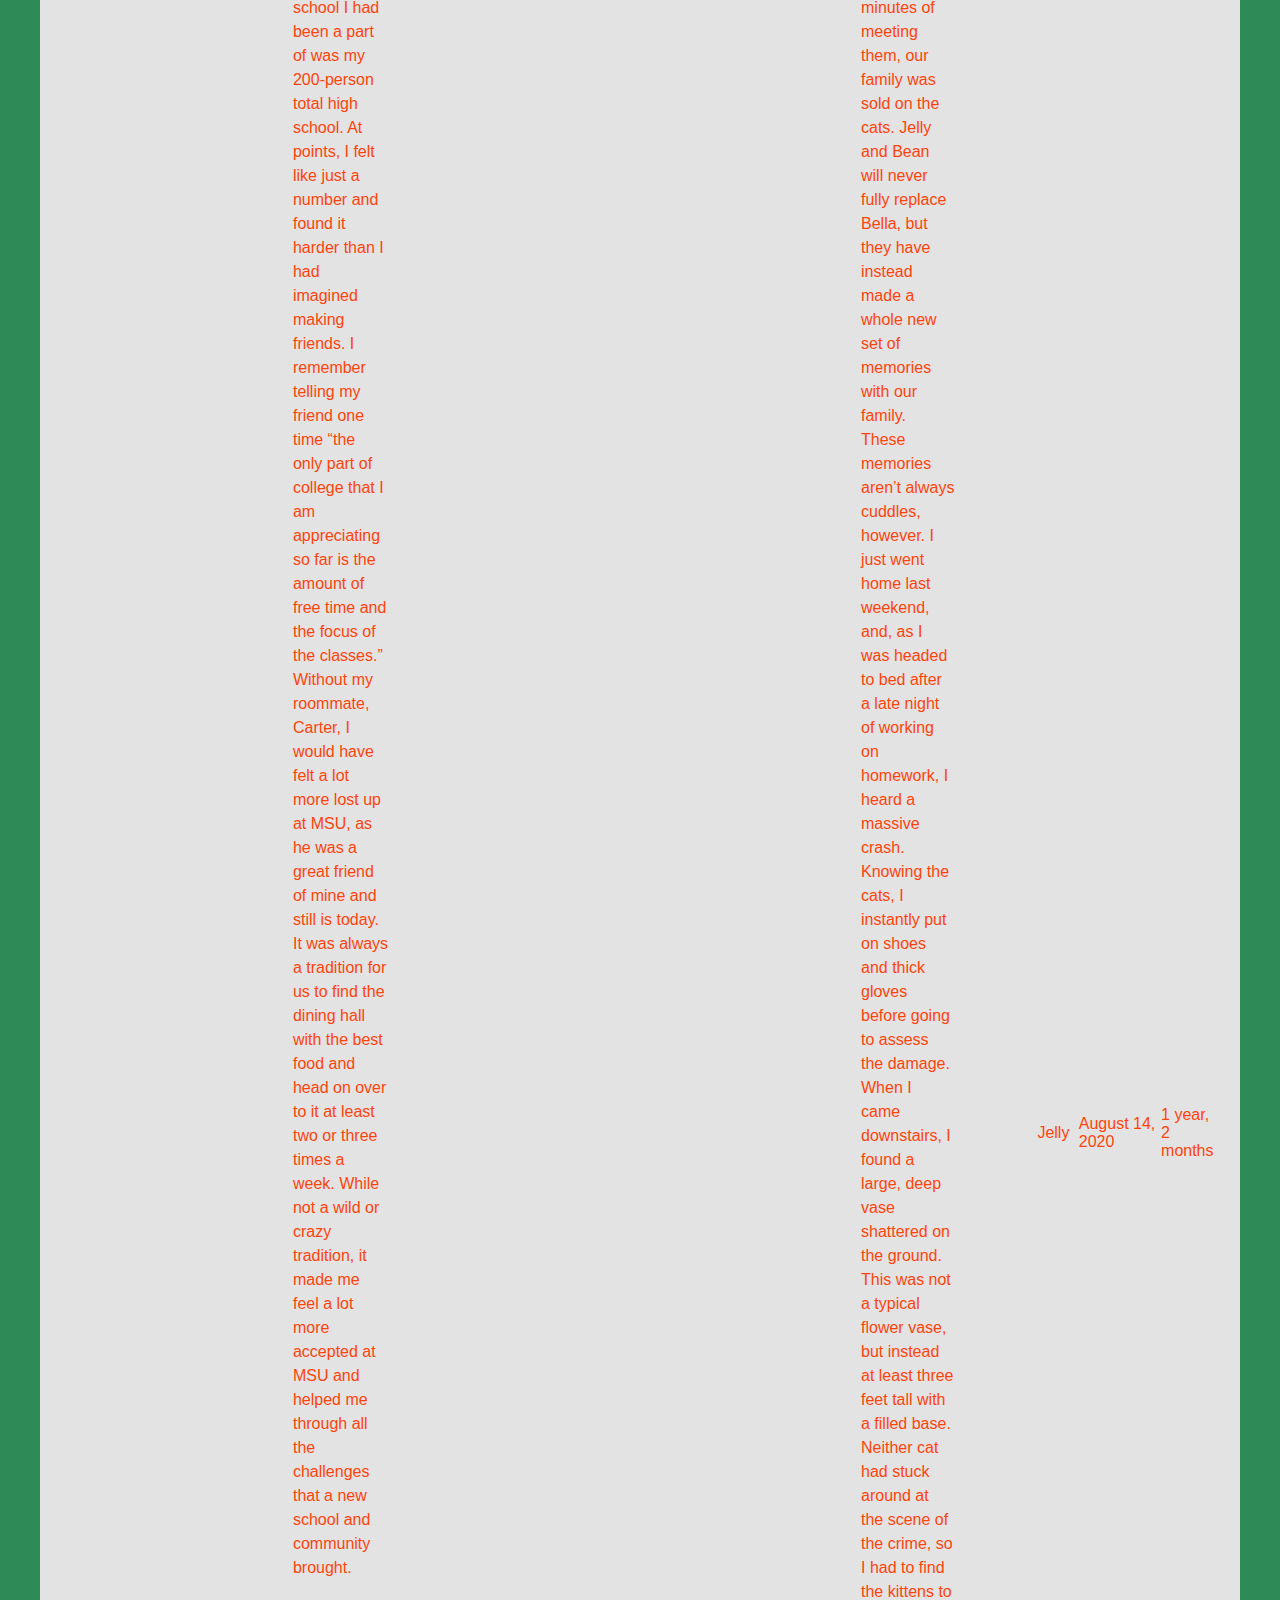
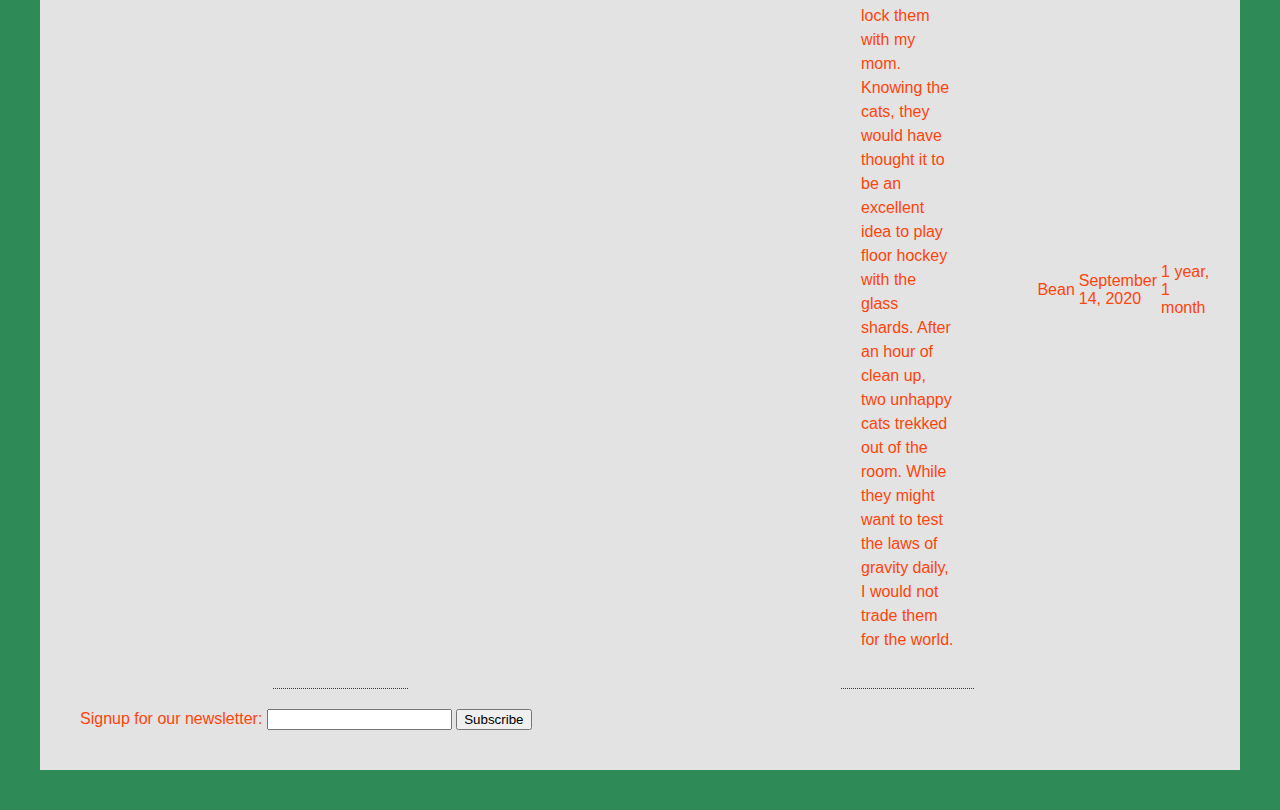
==== commit 6afbb079: "Update index.html" ====
--- a/index.html
+++ b/index.html
@@ -61,7 +61,8 @@
                      vase, but instead at least three feet tall with a filled base. Neither cat had stuck around at the scene of the crime, 
                      so I had to find the kittens to lock them with my mom. Knowing the cats, they would have thought it to be an excellent idea 
                      to play floor hockey with the glass shards. After an hour of clean up, two unhappy cats trekked out of the room. 
-                While they might want to test the laws of gravity daily, I would not trade them for the world.</p>
+                While they might want to test the laws of gravity daily, I would not trade them for the world.</p></article>
+                <article class="seperate">
                 <table>
                   <tr>
                     <th>Cat</th>
@@ -83,8 +84,7 @@
                     <td>September 14, 2020</td>
                     <td>1 year, 1 month</td>
                   </tr>
-                </table>
-            </article>
+                </table></article>
             <p><img src="Kittens.jpg" alt="Jelly and Bean" height="300"></p>
           </section>
             <form>
--- a/style.css
+++ b/style.css
@@ -9,6 +9,9 @@
     color: rgb(255, 68, 11);
     border-top: 10px solid rgb(255, 68, 11);
 }
+header{
+    margin: 10px;
+}
 .stickyarea{
     background: seagreen;
     position: sticky;
@@ -18,6 +21,17 @@
     display: flex;
 }
 .blog-post{
+    padding: 20px;
+    margin: 20px;
+    display: flex;
+    border-bottom: 1px dotted #a00f0f;
+}
+.meet-me{
+    padding: 20px;
+    margin: 20px;
+    display: flex;
+}
+.seperate{
     padding: 20px;
     margin: 20px;
     display: flex;
@@ -49,6 +63,4 @@
 #blog {
     border-top: 1px dotted slateblue;
 }
-.blog-post{
-    border-bottom: 1px dotted #a00f0f;
-}
+
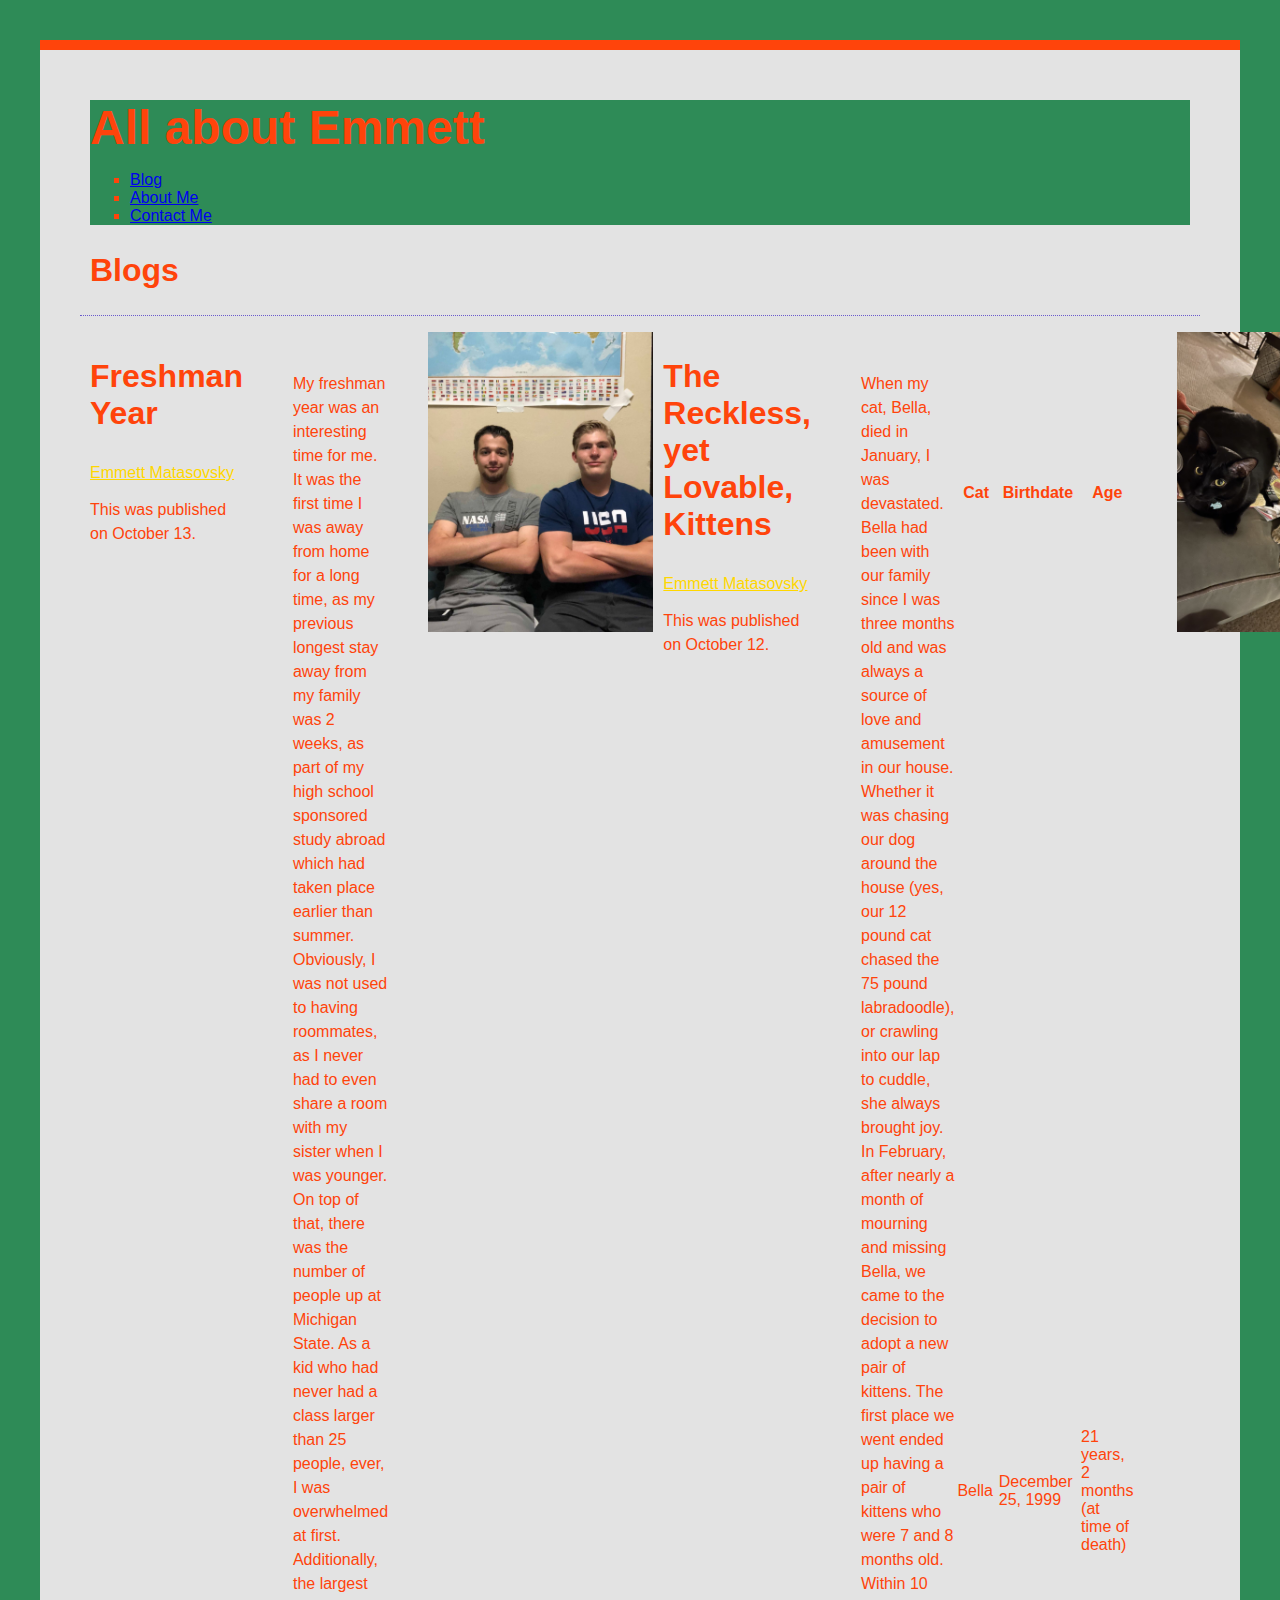
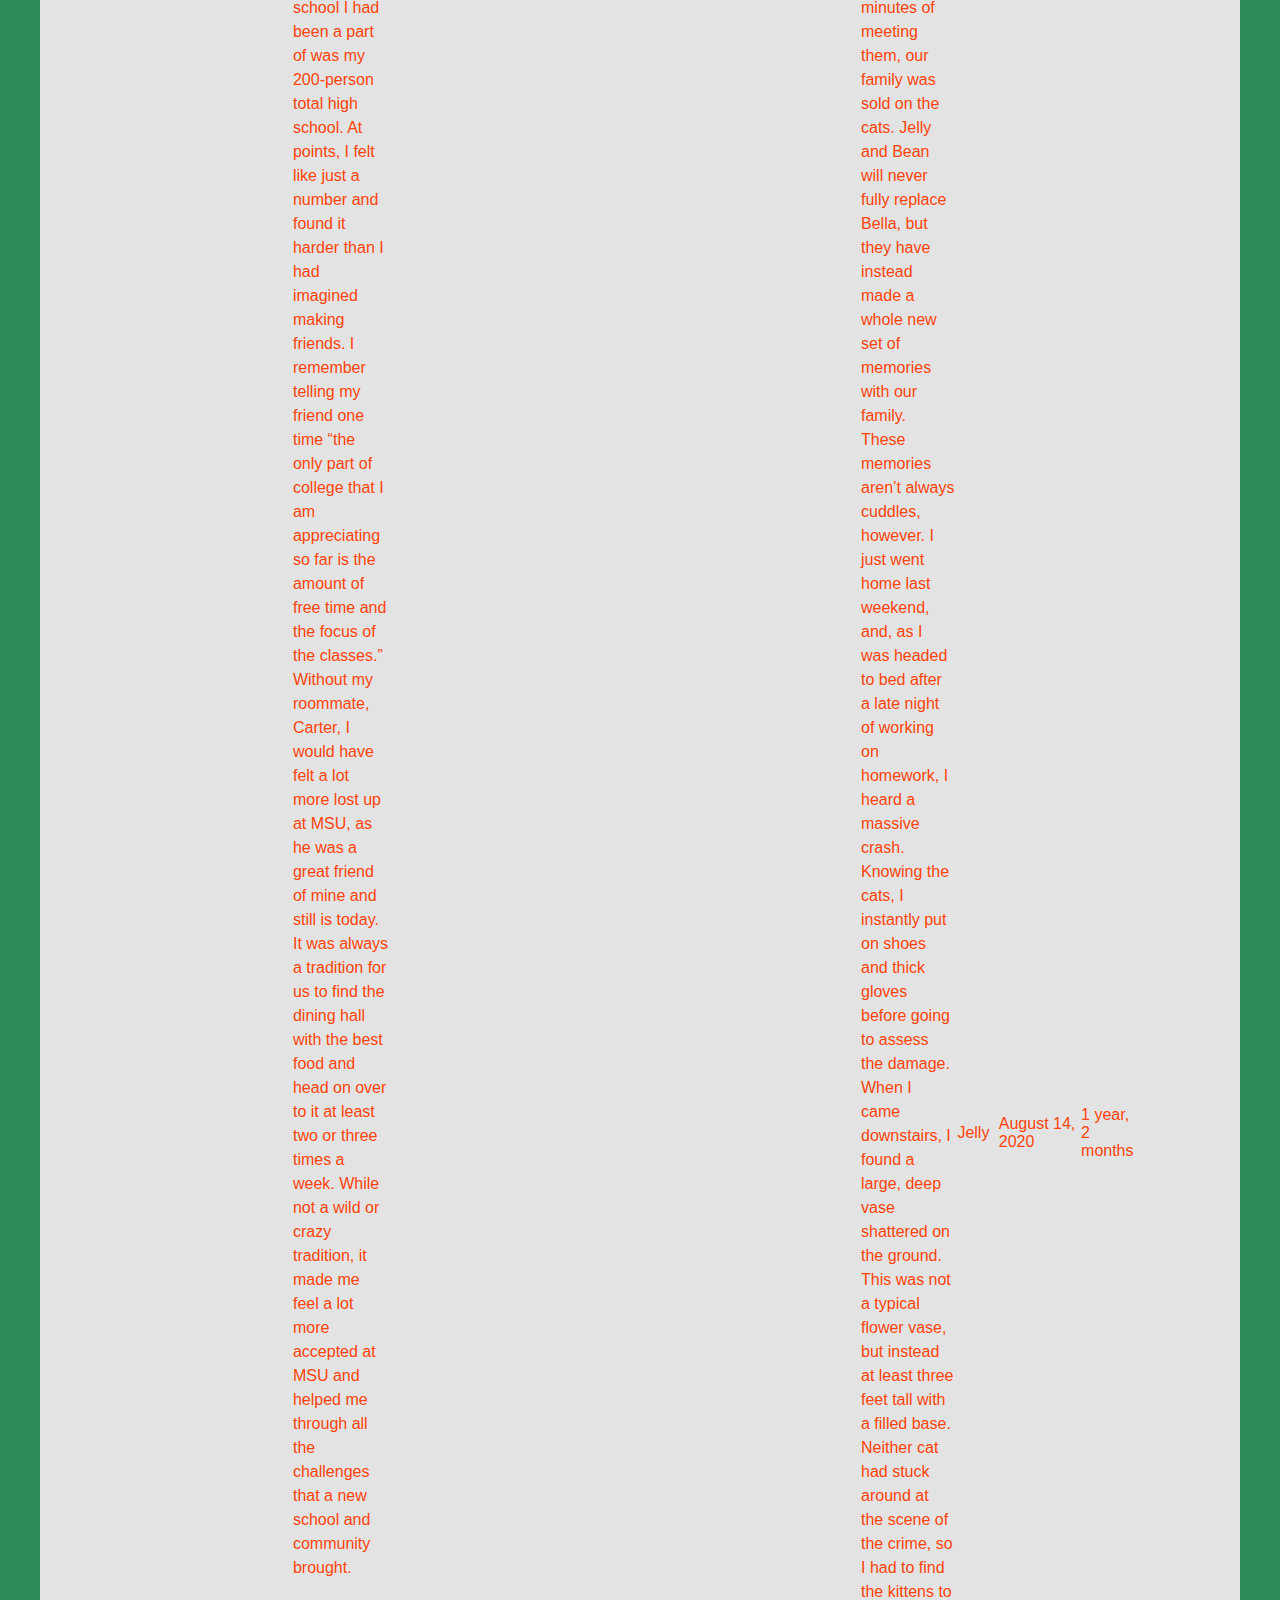
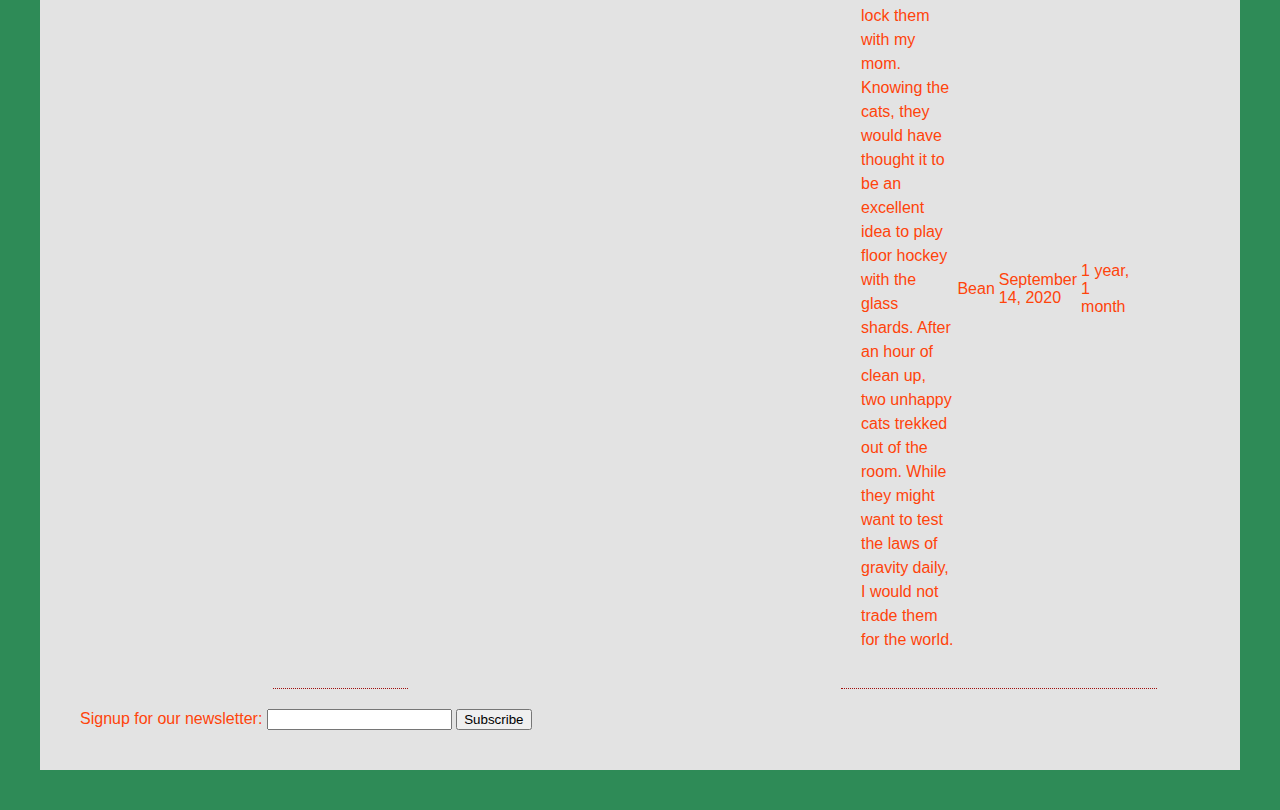
==== commit 3564ce7d: "Update index.html" ====
--- a/index.html
+++ b/index.html
@@ -61,8 +61,7 @@
                      vase, but instead at least three feet tall with a filled base. Neither cat had stuck around at the scene of the crime, 
                      so I had to find the kittens to lock them with my mom. Knowing the cats, they would have thought it to be an excellent idea 
                      to play floor hockey with the glass shards. After an hour of clean up, two unhappy cats trekked out of the room. 
-                While they might want to test the laws of gravity daily, I would not trade them for the world.</p></article>
-                <article class="seperate">
+                While they might want to test the laws of gravity daily, I would not trade them for the world.</p>
                 <table>
                   <tr>
                     <th>Cat</th>
@@ -84,7 +83,8 @@
                     <td>September 14, 2020</td>
                     <td>1 year, 1 month</td>
                   </tr>
-                </table></article>
+                </table>
+              </article>
             <p><img src="Kittens.jpg" alt="Jelly and Bean" height="300"></p>
           </section>
             <form>
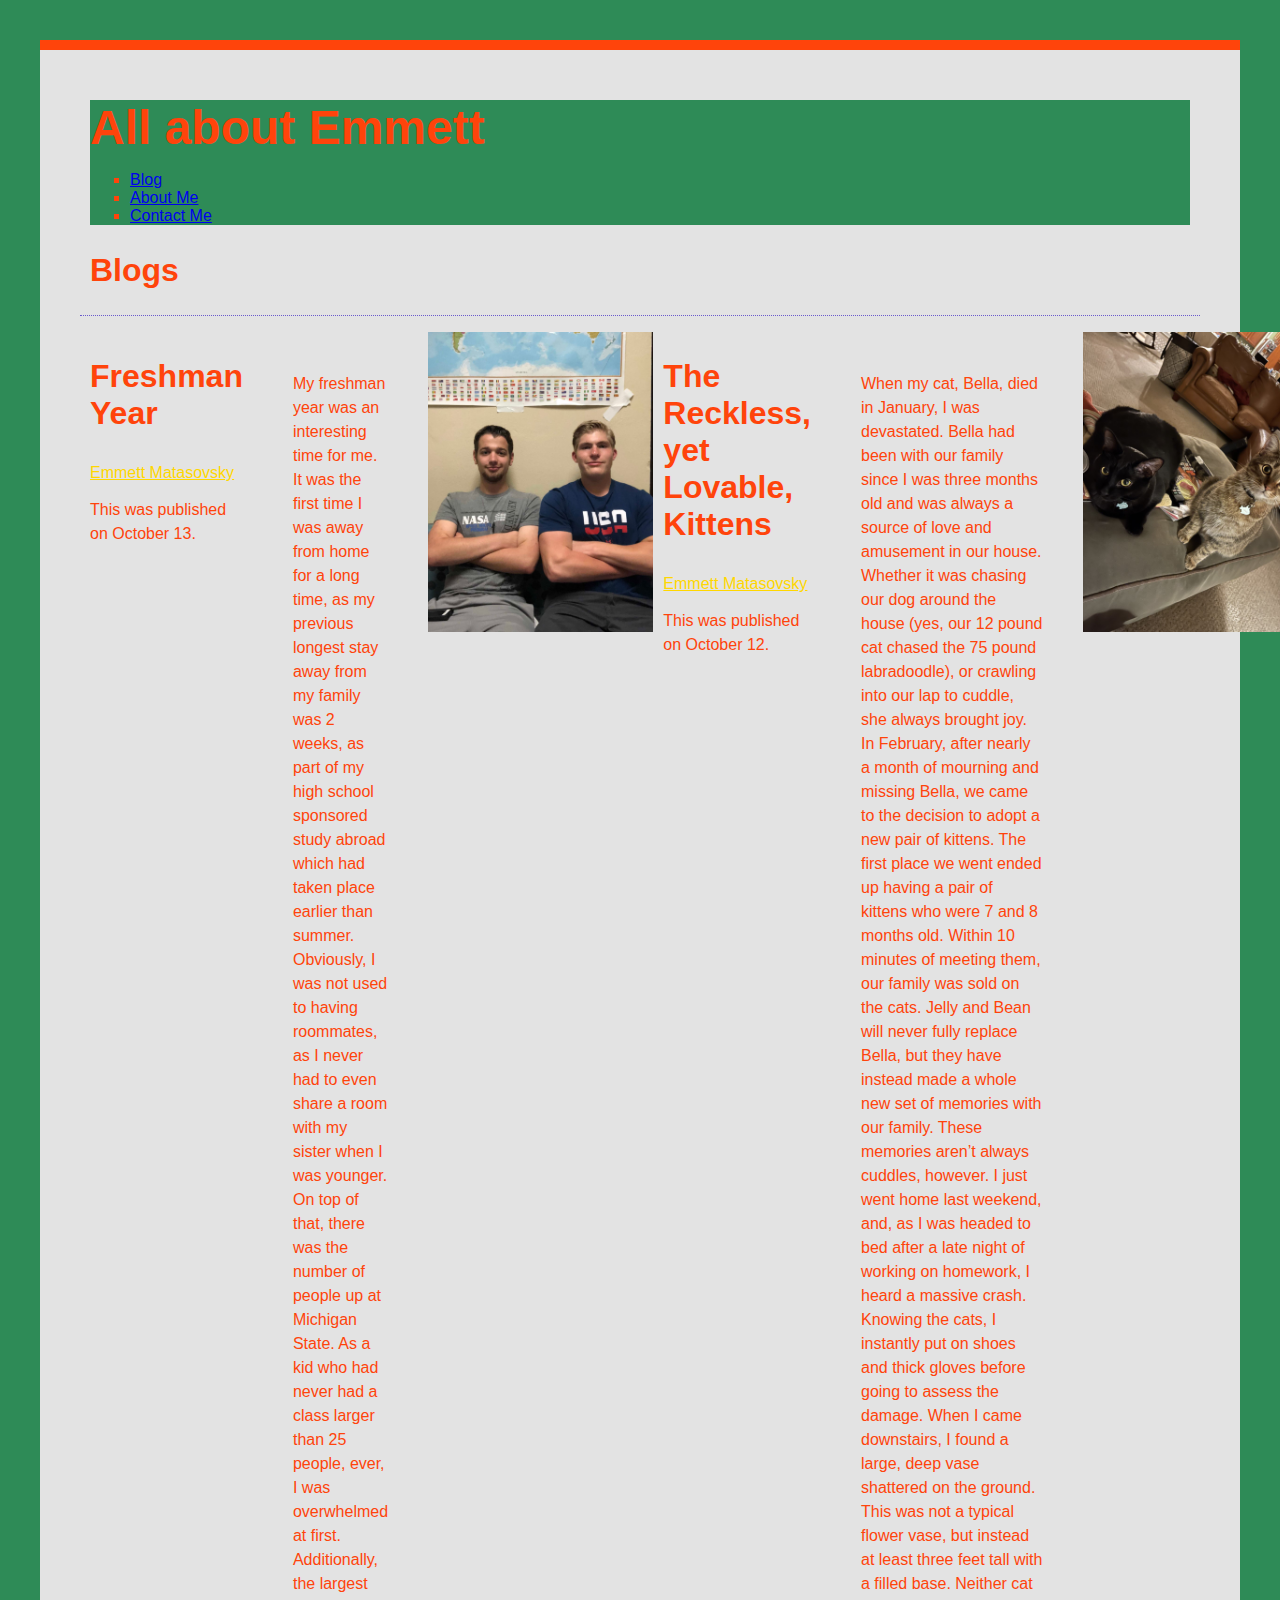
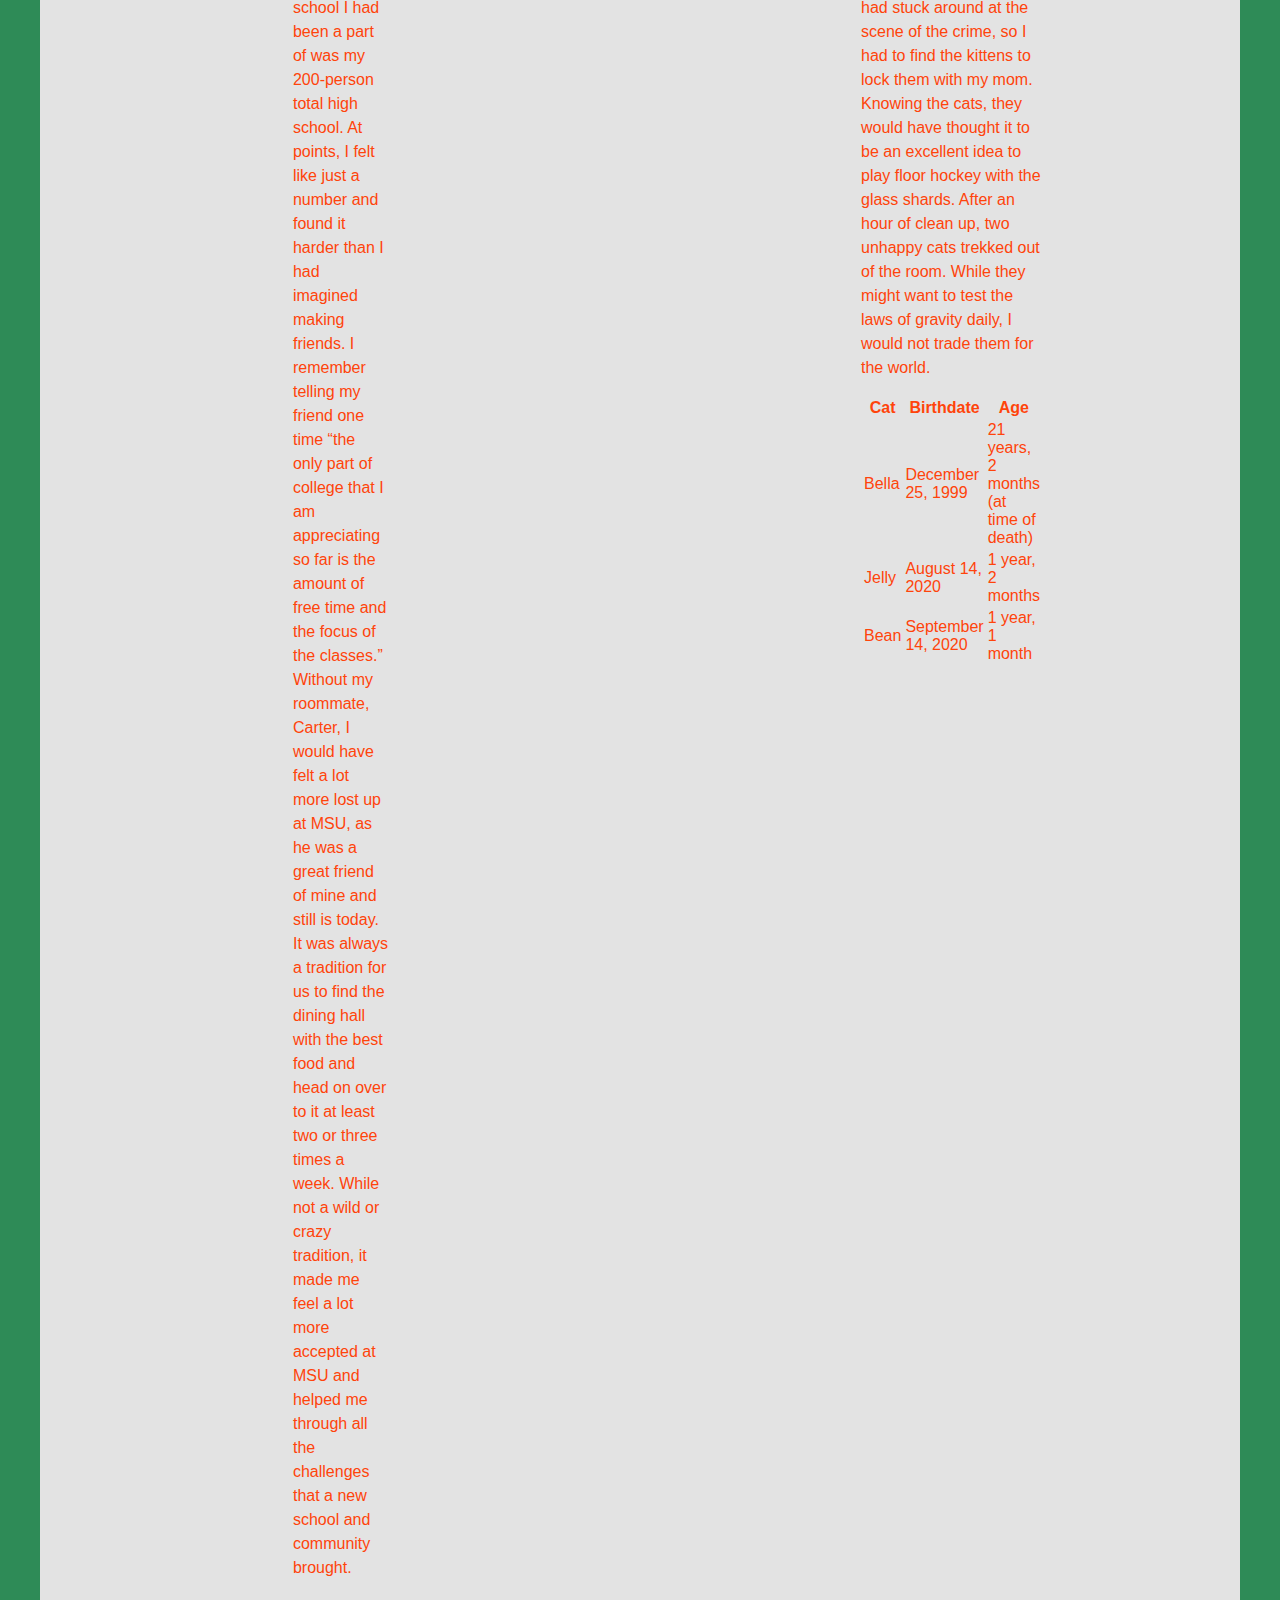
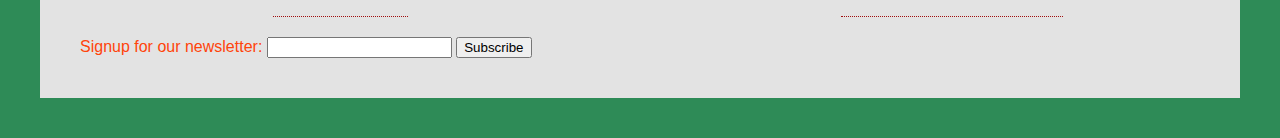
==== commit 407a0ebe: "Update index.html" ====
--- a/index.html
+++ b/index.html
@@ -28,6 +28,8 @@
             <p>This was published on <time datetime="2021-10-13">October 13.</time></p>
           </header>
           <article class="blog-post">
+            <section class="cards">
+              <div class="card" id="c1">
             <p>
                 My freshman year was an interesting time for me. It was the first time I was away from home for a long time, 
                 as my previous longest stay away from my family was 2 weeks, as part of my high school sponsored study abroad
@@ -41,7 +43,10 @@
                     of mine and still is today. It was always a tradition for us to find the dining hall with the best food and
                      head on over to it at least two or three times a week. While not a wild or crazy tradition, it made me feel 
                      a lot more accepted at MSU and helped me through all the challenges that a new school and community brought.
-            </p></article>
+            </p>
+            </div>
+            </section>
+          </article>
             <p><img src="Freshman.jpg" alt="Carter and I, freshman year." height="300"></p>
             <header>
               <h3>The Reckless, yet Lovable, Kittens</h3>
@@ -49,6 +54,8 @@
               <p>This was published on <time datetime="2021-10-12">October 12.</time></p>
             </header>
             <article class="blog-post">
+              <section class="cards">
+                <div class="card" id="c2">
             <p>When my cat, Bella, died in January, I was devastated. Bella had been with our family since I was three months old and
                  was always a source of love and amusement in our house. Whether it was chasing our dog around the house (yes, our 12 pound
                   cat chased the 75 pound labradoodle), or crawling into our lap to cuddle, she always brought joy. In February, after nearly
@@ -84,6 +91,8 @@
                     <td>1 year, 1 month</td>
                   </tr>
                 </table>
+                </div>
+                </section>
               </article>
             <p><img src="Kittens.jpg" alt="Jelly and Bean" height="300"></p>
           </section>
--- a/style.css
+++ b/style.css
@@ -31,10 +31,24 @@
     margin: 20px;
     display: flex;
 }
-.seperate{
-    padding: 20px;
-    margin: 20px;
-    display: flex;
+.img-container{
+    background: rgb(172, 180, 194);
+    height: 300px;
+    width: 300px;
+    float: right;
+    margin: 0 0 10px 10px;
+    padding: 10px;
+    border-top: 37px solid rgb(47, 72, 218);
+    border-right: 50px solid rgb(47, 72, 218);
+    border-bottom: 50px solid rgb(47, 72, 218);
+    border-left: 37px solid rgb(47, 72, 218);
+}
+div.img-container img
+{
+border-top: 2px solid #555;
+border-right: 1px solid #999;
+border-bottom: 1px solid #999;
+border-left: 2px solid #555;
 }
 h1{
     font-size: 3em;
